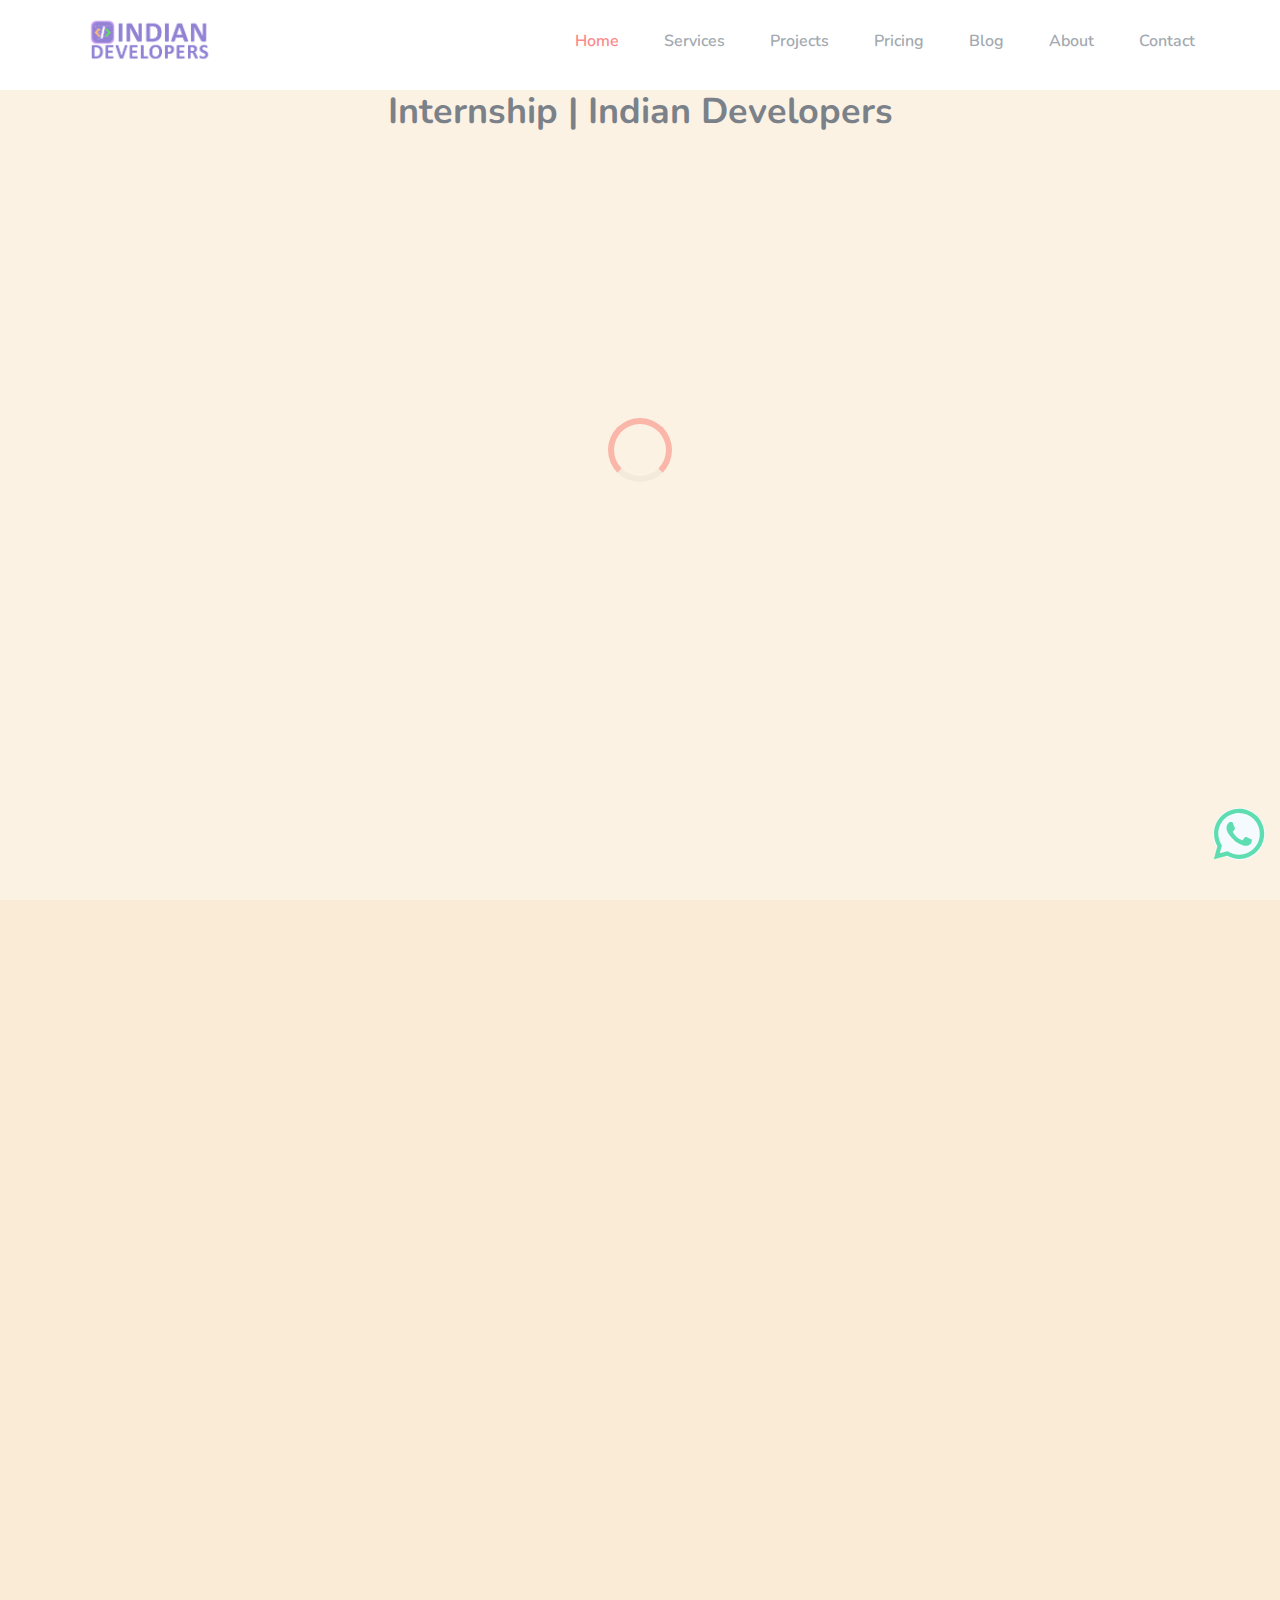
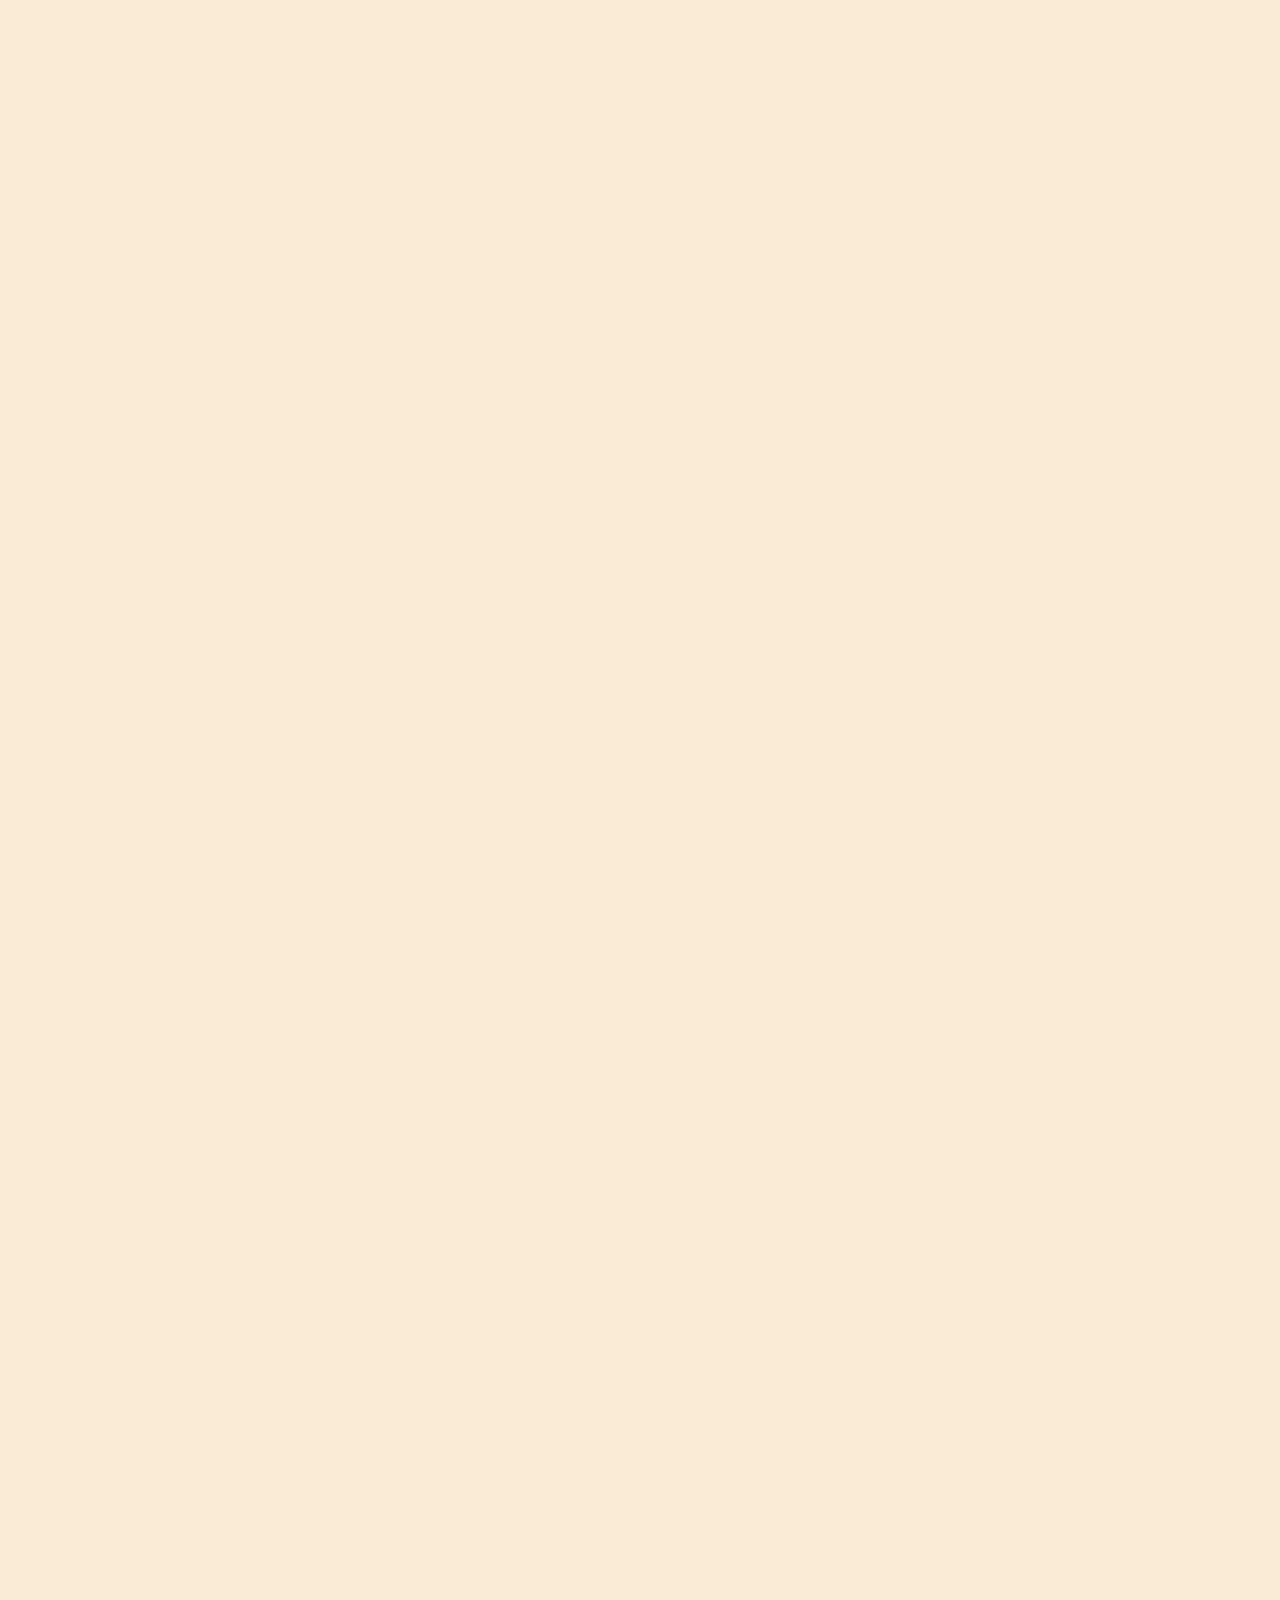
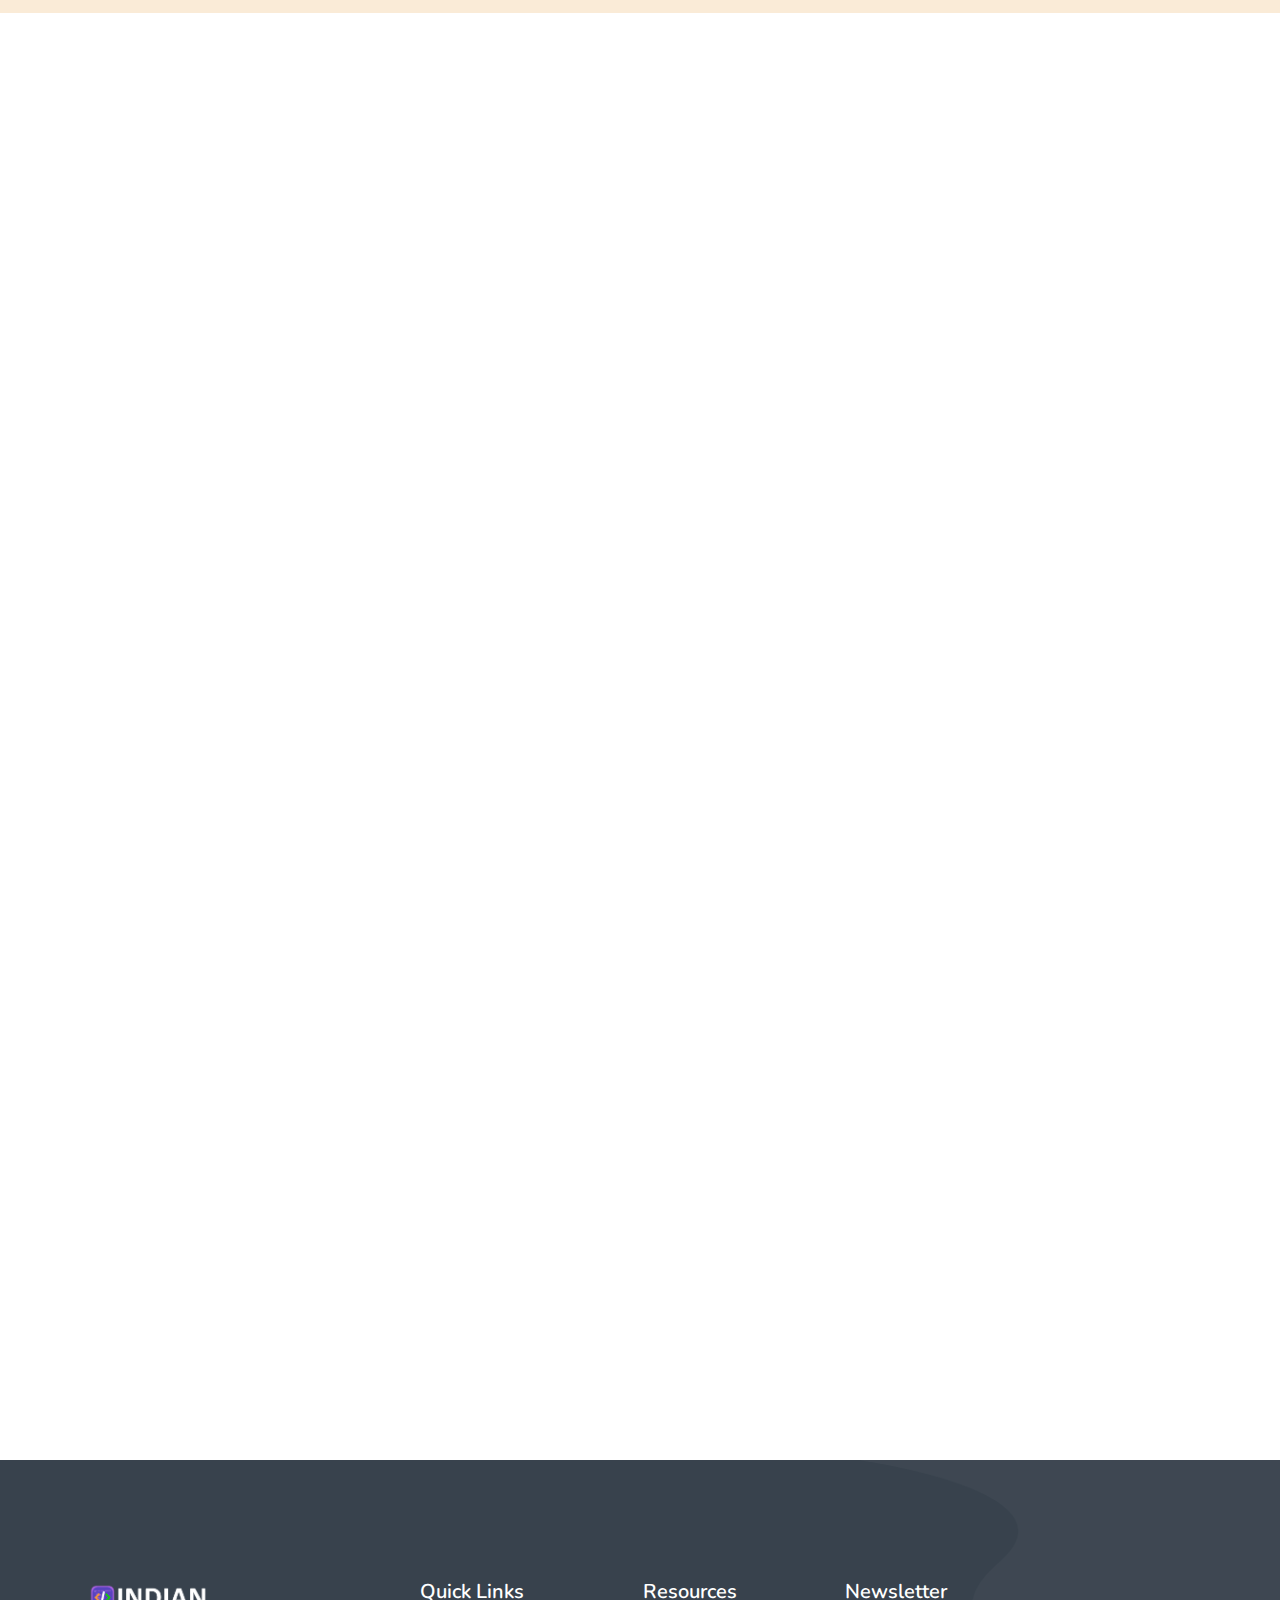
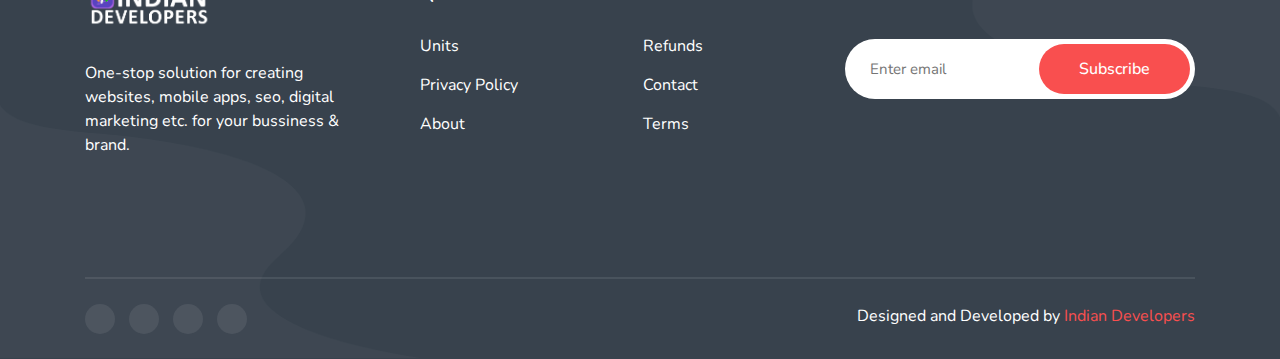
==== internship-project-submit.html @ 48908426 "add internship project submission page" ====
<!DOCTYPE html>
<html class="no-js" lang="en">

<head>
  <meta charset="utf-8">

  <title>Internship Project Submit | Indian Developers</title>
  <meta name="description" content="Indian Developers provides you one-stop solution for creating websites, mobile apps, seo, digital marketing etc. for your bussiness
  & brands.">
  <meta name="viewport" content="width=device-width, initial-scale=1">

  <!-- seo -->
  <!-- Primary Meta Tags -->
  <meta name="title" content="Indian Developers">
  <meta name="keywords"
    content="Indian Developers,Rankers Bseb, Gandharv Vats,coderharsh Bihar, Digital Marketing, Seo in bihar, make a website,make a app, educational app, Bihar software company, Purnea, Blogging in Bihar,Mohnish Vats">
  <meta name="author" content="Indian Developers">
  <meta name="robots" content="INDEX,FOLLOW">
  <!-- Open Graph / Facebook -->
  <meta property="og:type" content="website">
  <meta property="og:url" content="https://indiandevelopers.org/">
  <meta property="og:title" content="Indian Developers - One-stop solution for your brand">
  <meta property="og:description" content="Indian Developers provides you one-stop solution for creating websites, mobile apps, seo, digital marketing etc. for your bussiness
  & brands.">
  <meta property="og:image" itemprop="image" content="https://indiandevelopers.org/images/indian-developers-social.jpg">
<meta property="og:image:width" content="800" />
    <meta property="og:image:height" content="420" />
  <!-- seo -->

  <link rel="shortcut icon" href="favicons/favicon.png" type="image/png">

  <link rel="stylesheet" href="css/css-animate.css">

  <link rel="stylesheet" href="css/css-slick.css">

  <link rel="stylesheet" href="https://cdn.lineicons.com/2.0/LineIcons.css">

  <link rel="stylesheet" href="css/css-bootstrap.min.css">

  <link rel="stylesheet" href="css/css-default.css">

  <link rel="stylesheet" href="css/css-style.css">

  <link rel="stylesheet" href="css/custom.css">
  <script src="js/custom.js"></script>
  <!-- Google tag (gtag.js) -->
<script async src="https://www.googletagmanager.com/gtag/js?id=G-R2CTV7FV0M"></script>
<script>
  window.dataLayer = window.dataLayer || [];
  function gtag(){dataLayer.push(arguments);}
  gtag('js', new Date());
  
  gtag('config', 'G-R2CTV7FV0M');
</script>
  <!-- Google tag (gtag.js) -->
  
<!--   one signal push -->
  
  <script src="https://cdn.onesignal.com/sdks/OneSignalSDK.js" async=""></script>
<script>
  window.OneSignal = window.OneSignal || [];
  OneSignal.push(function() {
    OneSignal.init({
      appId: "96314614-e169-4299-bba8-ad1047ee3791",
    });
  });
</script>
<!--   one signal push -->
</head>

<body>

  <div class="preloader">
    <div class="loader">
      <div class="ytp-spinner">
        <div class="ytp-spinner-container">
          <div class="ytp-spinner-rotator">
            <div class="ytp-spinner-left">
              <div class="ytp-spinner-circle"></div>
            </div>
            <div class="ytp-spinner-right">
              <div class="ytp-spinner-circle"></div>
            </div>
          </div>
        </div>
      </div>
    </div>
  </div>


  <section class="header_area">
    <div class="header_navbar">
      <div class="container">
        <div class="row">
          <div class="col-lg-12">
            <nav class="navbar navbar-expand-lg">
              <a class="navbar-brand" href="https://indiandevelopers.org/">
                <img src="images/Indian-Developers-logo.png" alt="Logo">
              </a>
              <button class="navbar-toggler" type="button" data-toggle="collapse" data-target="#navbarSupportedContent"
                aria-controls="navbarSupportedContent" aria-expanded="false" aria-label="Toggle navigation">
                <span class="toggler-icon"></span>
                <span class="toggler-icon"></span>
                <span class="toggler-icon"></span>
              </button>
              <div class="collapse navbar-collapse sub-menu-bar" id="navbarSupportedContent">
                <ul id="nav" class="navbar-nav ml-auto">
                  <li class="nav-item active">
                    <a class="page-scroll" href="#home">Home</a>
                  </li>
                  <li class="nav-item">
                    <a class="page-scroll" href="#services">Services</a>
                  </li>
                  <li class="nav-item">
                    <a class="page-scroll" href="#work">Projects</a>
                  </li>
                  <li class="nav-item">
                    <a class="page-scroll" href="#pricing">Pricing</a>
                  </li>
                  <li class="nav-item">
                    <a class="page-scroll" href="#blog">Blog</a>
                  </li>
                  <li class="nav-item">
                    <a class="page-scroll" href="/about" target="_blank">About</a>
                  </li>
                  <li class="nav-item">
                    <a class="page-scroll" href="#contact">Contact</a>
                  </li>
                </ul>
              </div>
            </nav>
          </div>
        </div>
      </div>
    </div>
  </section>
<section id="internship-sec">
  <div>
    <h2>Internship | Indian Developers</h2>
    <iframe src="https://docs.google.com/forms/d/e/1FAIpQLScjnGTlPlwlD8N4UE9r8K__7syXTSXbEn0MBsM4zRb0-w_rQg/viewform?embedded=true" width="840" height="3000" frameborder="0" marginheight="0" marginwidth="0">Loading…</iframe>
  </div>
</section>
  <section id="why" class="about_area pt-115 ">
    <div class="about_image d-flex align-items-end justify-content-end">
      <div class="image">
        <img class="wow fadeInLeftBig" data-wow-duration="1s" data-wow-delay="0.5s" src="images/images-about.svg"
          alt="about">
      </div>
    </div>
    <div class="container">
      <div class="row justify-content-end">
        <div class="col-lg-6">
          <div class="about_content wow fadeIn" data-wow-duration="1s" data-wow-delay="1s">
            <div class="section_title pb-35">
              <h5 class="sub_title">Why Choose Us</h5>
              <h4 class="main_title">Your Goal is Our Achievement</h4>
            </div>
            <p>One-stop solution for creating websites, mobile apps, seo, digital marketing etc. for your bussiness
              & brand. </p>
            <ul class="about_list">
              <li class="d-flex">
                <div class="about_check">
                  <i class="lni lni-checkmark-circle"></i>
                </div>
                <div class="about_list_content">
                  <p>24x7 hours chats & phone call support</p>
                </div>
              </li>
              <li class="d-flex">
                <div class="about_check">
                  <i class="lni lni-checkmark-circle"></i>
                </div>
                <div class="about_list_content">
                  <p>We are always ready on google meet for emergency support</p>
                </div>
              </li>
              <li class="d-flex">
                <div class="about_check">
                  <i class="lni lni-checkmark-circle"></i>
                </div>
                <div class="about_list_content">
                  <p>1000+ clients are earning in lakhs with our support</p>
                </div>
              </li>
              <li class="d-flex">
                <div class="about_check">
                  <i class="lni lni-checkmark-circle"></i>
                </div>
                <div class="about_list_content">
                  <p>20+ team of engineers for developement & support</p>
                </div>
              </li>
            </ul>
          </div>
        </div>
      </div>
    </div>
  </section>

  <section id="contact" class="contact_area pt-70 pb-120">
    <div class="contact_image d-flex align-items-center justify-content-end">
      <div class="image">
        <img class="wow fadeInLeftBig" data-wow-duration="2s" data-wow-delay="0.4s" src="images/images-contact.svg"
          alt="about">
      </div>
    </div>
    <div class="container">
      <div class="row justify-content-end">
        <div class="col-lg-6">
          <div class="contact_wrapper mt-45 wow fadeInUp" data-wow-duration="0.5s" data-wow-delay="0.9s">
            <div class="section_title pb-15">
              <h5 class="sub_title">Contact</h5>
              <h4 class="main_title">Get In Touch</h4>
              <p>Drop a message and we will be intouch with you soon.</p>
            </div>
            <div class="contact_form">
              <form id="contact-form" action="" netlify>
                <div class="row">
                  <div class="col-md-6">
                    <div class="single_form">
                      <input name="name" type="text" placeholder="Name" required>
                    </div>
                  </div>
                  <div class="col-md-6">
                    <div class="single_form">
                      <input name="email" type="email" placeholder="Email" required>
                    </div>
                  </div>
                  <div class="col-md-6">
                    <div class="single_form">
                      <input name="mob-no" type="tel" placeholder="Mobile no" required>
                    </div>
                  <div class="col-md-24">
                    <div class="single_form">
                      <textarea name="message" placeholder="Message" required></textarea>
                    </div>
                  </div>
                  <p class="form-message"></p>
                  <div class="col-md-12">
                    <div class="single_form">
                      <button class="main-btn">Submit</button>
                      <!-- <input type="submit" class="main-btn" value="Submit"> -->
                    </div>
                  </div>
                </div>
              </form>
            </div>
          </div>
        </div>
      </div>
    </div>
  </section>

  <div id="chatID" class="chat-icon">
    <a href="https://wa.me/+919973725719" target="_blank"><img src="images/whatsapp.svg" alt="indian-developers"></a>
  </div>
  <footer id="footer" class="footer_area">
    <div class="container">
      <div class="footer_widget pt-70 pb-120">
        <div class="row justify-content-center">
          <div class="col-lg-3 col-md-6">
            <div class="footer_about mt-50">
              <div class="footer_logo">
                <a href="#"><img src="images/footer-logo.png" alt=""></a>
              </div>
              <div class="footer_content">
                <p>One-stop solution for creating websites, mobile apps, seo, digital marketing etc. for your bussiness
                  & brand.</p>
              </div>
            </div>
          </div>
          <div class="col-lg-5 col-md-6">
            <div class="footer_link_wrapper d-flex flex-wrap">
              <div class="footer_link mt-50">
                <h2 class="footer_title">Quick Links</h2>
                <ul class="link">
                  <li><a href="https://indiandevelopers.org/units" target="_blank">Units</a></li>
                  <li><a href="https://indiandevelopers.org/privacy-policy" target="_blank">Privacy Policy</a></li>
                  <li><a href="https://indiandevelopers.org/about" target="_blank">About</a></li>
                </ul>
              </div>
              <div class="footer_link mt-50">
                <h2 class="footer_title">Resources</h2>
                <ul class="link">
                  <li><a href="https://indiandevelopers.org/refunds" target="_blank">Refunds</a></li>
                  <li><a href="https://indiandevelopers.org/contact" target="_blank">Contact</a></li>
                  <li><a href="https://indiandevelopers.org/terms" target="_blank">Terms</a></li>
                </ul>
              </div>
            </div>
          </div>
          <div class="col-lg-4 col-md-6">
            <div class="footer_subscribe mt-50">
              <h2 class="footer_title">Newsletter</h2>
              <div class="subscribe_form text-right">
                <form action="#" netlify>
                  <input type="text" name="newsletter-email" placeholder="Enter email" required>
                  <button class="main-btn">Subscribe</button>
                </form>
              </div>
            </div>
          </div>
        </div>
      </div>
      <div class="footer_copyright d-sm-flex justify-content-between">
        <div class="footer_social text-center">
          <ul class="social">
            <li><a href="https://www.facebook.com/indiandevelopers.org" target="_blank"><i
                  class="lni lni-facebook-filled"></i></a></li>
            <li><a href="#"><i class="lni lni-twitter-filled"></i></a></li>
            <li><a href="https://www.instagram.com/indiandevelopers_org/" target="_blank"><i
                  class="lni lni-instagram-original"></i></a>
            </li>
            <li><a href="https://www.linkedin.com/company/indian-developers-org/" target="_blank"><i
                  class="lni lni-linkedin-original"></i></a></li>
          </ul>
        </div>
        <div class="footer_copyright_content  text-center">
          <p>Designed and Developed by <a href="https://indiandevelopers.org/" rel="nofollow">Indian Developers</a></p>
        </div>
      </div>
    </div>
  </footer>


  <a href="#" class="back-to-top"><i class="lni lni-chevron-up"></i></a>





  <script src="js/vendor-jquery-1.12.4.min.js"></script>
  <script src="js/vendor-modernizr-3.7.1.min.js"></script>

  <script src="js/js-popper.min.js"></script>
  <script src="js/js-bootstrap.min.js"></script>

  <script src="js/js-slick.min.js"></script>

  <script src="js/js-jquery.easing.min.js"></script>
  <script src="js/js-scrolling-nav.js"></script>

  <script src="js/js-ajax-contact.js"></script>

  <script src="js/js-wow.min.js"></script>

  <script src="js/js-main.js"></script>
</body>

</html>
---- css/css-default.css ----
.mt-5{margin-top:5px}.mt-10{margin-top:10px}.mt-15{margin-top:15px}.mt-20{margin-top:20px}.mt-25{margin-top:25px}.mt-30{margin-top:30px}.mt-35{margin-top:35px}.mt-40{margin-top:40px}.mt-45{margin-top:45px}.mt-50{margin-top:50px}.mt-55{margin-top:55px}.mt-60{margin-top:60px}.mt-65{margin-top:65px}.mt-70{margin-top:70px}.mt-75{margin-top:75px}.mt-80{margin-top:80px}.mt-85{margin-top:85px}.mt-90{margin-top:90px}.mt-95{margin-top:95px}.mt-100{margin-top:100px}.mt-105{margin-top:105px}.mt-110{margin-top:110px}.mt-115{margin-top:115px}.mt-120{margin-top:120px}.mt-125{margin-top:125px}.mt-130{margin-top:130px}.mt-135{margin-top:135px}.mt-140{margin-top:140px}.mt-145{margin-top:145px}.mt-150{margin-top:150px}.mt-155{margin-top:155px}.mt-160{margin-top:160px}.mt-165{margin-top:165px}.mt-170{margin-top:170px}.mt-175{margin-top:175px}.mt-180{margin-top:180px}.mt-185{margin-top:185px}.mt-190{margin-top:190px}.mt-195{margin-top:195px}.mt-200{margin-top:200px}.mb-5{margin-bottom:5px}.mb-10{margin-bottom:10px}.mb-15{margin-bottom:15px}.mb-20{margin-bottom:20px}.mb-25{margin-bottom:25px}.mb-30{margin-bottom:30px}.mb-35{margin-bottom:35px}.mb-40{margin-bottom:40px}.mb-45{margin-bottom:45px}.mb-50{margin-bottom:50px}.mb-55{margin-bottom:55px}.mb-60{margin-bottom:60px}.mb-65{margin-bottom:65px}.mb-70{margin-bottom:70px}.mb-75{margin-bottom:75px}.mb-80{margin-bottom:80px}.mb-85{margin-bottom:85px}.mb-90{margin-bottom:90px}.mb-95{margin-bottom:95px}.mb-100{margin-bottom:100px}.mb-105{margin-bottom:105px}.mb-110{margin-bottom:110px}.mb-115{margin-bottom:115px}.mb-120{margin-bottom:120px}.mb-125{margin-bottom:125px}.mb-130{margin-bottom:130px}.mb-135{margin-bottom:135px}.mb-140{margin-bottom:140px}.mb-145{margin-bottom:145px}.mb-150{margin-bottom:150px}.mb-155{margin-bottom:155px}.mb-160{margin-bottom:160px}.mb-165{margin-bottom:165px}.mb-170{margin-bottom:170px}.mb-175{margin-bottom:175px}.mb-180{margin-bottom:180px}.mb-185{margin-bottom:185px}.mb-190{margin-bottom:190px}.mb-195{margin-bottom:195px}.mb-200{margin-bottom:200px}.ml-5{margin-left:5px}.ml-10{margin-left:10px}.ml-15{margin-left:15px}.ml-20{margin-left:20px}.ml-25{margin-left:25px}.ml-30{margin-left:30px}.ml-35{margin-left:35px}.ml-40{margin-left:40px}.ml-45{margin-left:45px}.ml-50{margin-left:50px}.ml-55{margin-left:55px}.ml-60{margin-left:60px}.ml-65{margin-left:65px}.ml-70{margin-left:70px}.ml-75{margin-left:75px}.ml-80{margin-left:80px}.ml-85{margin-left:85px}.ml-90{margin-left:90px}.ml-95{margin-left:95px}.ml-100{margin-left:100px}.ml-105{margin-left:105px}.ml-110{margin-left:110px}.ml-115{margin-left:115px}.ml-120{margin-left:120px}.ml-125{margin-left:125px}.ml-130{margin-left:130px}.ml-135{margin-left:135px}.ml-140{margin-left:140px}.ml-145{margin-left:145px}.ml-150{margin-left:150px}.ml-155{margin-left:155px}.ml-160{margin-left:160px}.ml-165{margin-left:165px}.ml-170{margin-left:170px}.ml-175{margin-left:175px}.ml-180{margin-left:180px}.ml-185{margin-left:185px}.ml-190{margin-left:190px}.ml-195{margin-left:195px}.ml-200{margin-left:200px}.mr-5{margin-right:5px}.mr-10{margin-right:10px}.mr-15{margin-right:15px}.mr-20{margin-right:20px}.mr-25{margin-right:25px}.mr-30{margin-right:30px}.mr-35{margin-right:35px}.mr-40{margin-right:40px}.mr-45{margin-right:45px}.mr-50{margin-right:50px}.mr-55{margin-right:55px}.mr-60{margin-right:60px}.mr-65{margin-right:65px}.mr-70{margin-right:70px}.mr-75{margin-right:75px}.mr-80{margin-right:80px}.mr-85{margin-right:85px}.mr-90{margin-right:90px}.mr-95{margin-right:95px}.mr-100{margin-right:100px}.mr-105{margin-right:105px}.mr-110{margin-right:110px}.mr-115{margin-right:115px}.mr-120{margin-right:120px}.mr-125{margin-right:125px}.mr-130{margin-right:130px}.mr-135{margin-right:135px}.mr-140{margin-right:140px}.mr-145{margin-right:145px}.mr-150{margin-right:150px}.mr-155{margin-right:155px}.mr-160{margin-right:160px}.mr-165{margin-right:165px}.mr-170{margin-right:170px}.mr-175{margin-right:175px}.mr-180{margin-right:180px}.mr-185{margin-right:185px}.mr-190{margin-right:190px}.mr-195{margin-right:195px}.mr-200{margin-right:200px}.pt-5{padding-top:5px}.pt-10{padding-top:10px}.pt-15{padding-top:15px}.pt-20{padding-top:20px}.pt-25{padding-top:25px}.pt-30{padding-top:30px}.pt-35{padding-top:35px}.pt-40{padding-top:40px}.pt-45{padding-top:45px}.pt-50{padding-top:50px}.pt-55{padding-top:55px}.pt-60{padding-top:60px}.pt-65{padding-top:65px}.pt-70{padding-top:70px}.pt-75{padding-top:75px}.pt-80{padding-top:80px}.pt-85{padding-top:85px}.pt-90{padding-top:90px}.pt-95{padding-top:95px}.pt-100{padding-top:100px}.pt-105{padding-top:105px}.pt-110{padding-top:110px}.pt-115{padding-top:115px}.pt-120{padding-top:120px}.pt-125{padding-top:125px}.pt-130{padding-top:130px}.pt-135{padding-top:135px}.pt-140{padding-top:140px}.pt-145{padding-top:145px}.pt-150{padding-top:150px}.pt-155{padding-top:155px}.pt-160{padding-top:160px}.pt-165{padding-top:165px}.pt-170{padding-top:170px}.pt-175{padding-top:175px}.pt-180{padding-top:180px}.pt-185{padding-top:185px}.pt-190{padding-top:190px}.pt-195{padding-top:195px}.pt-200{padding-top:200px}.pb-5{padding-bottom:5px}.pb-10{padding-bottom:10px}.pb-15{padding-bottom:15px}.pb-20{padding-bottom:20px}.pb-25{padding-bottom:25px}.pb-30{padding-bottom:30px}.pb-35{padding-bottom:35px}.pb-40{padding-bottom:40px}.pb-45{padding-bottom:45px}.pb-50{padding-bottom:50px}.pb-55{padding-bottom:55px}.pb-60{padding-bottom:60px}.pb-65{padding-bottom:65px}.pb-70{padding-bottom:70px}.pb-75{padding-bottom:75px}.pb-80{padding-bottom:80px}.pb-85{padding-bottom:85px}.pb-90{padding-bottom:90px}.pb-95{padding-bottom:95px}.pb-100{padding-bottom:100px}.pb-105{padding-bottom:105px}.pb-110{padding-bottom:110px}.pb-115{padding-bottom:115px}.pb-120{padding-bottom:120px}.pb-125{padding-bottom:125px}.pb-130{padding-bottom:130px}.pb-135{padding-bottom:135px}.pb-140{padding-bottom:140px}.pb-145{padding-bottom:145px}.pb-150{padding-bottom:150px}.pb-155{padding-bottom:155px}.pb-160{padding-bottom:160px}.pb-165{padding-bottom:165px}.pb-170{padding-bottom:170px}.pb-175{padding-bottom:175px}.pb-180{padding-bottom:180px}.pb-185{padding-bottom:185px}.pb-190{padding-bottom:190px}.pb-195{padding-bottom:195px}.pb-200{padding-bottom:200px}.pl-0{padding-left:0}.pl-5{padding-left:5px}.pl-10{padding-left:10px}.pl-15{padding-left:15px}.pl-20{padding-left:20px}.pl-25{padding-left:25px}.pl-30{padding-left:30px}.pl-35{padding-left:35px}.pl-40{padding-left:40px}.pl-45{padding-left:45px}.pl-50{padding-left:50px}.pl-55{padding-left:55px}.pl-60{padding-left:60px}.pl-65{padding-left:65px}.pl-70{padding-left:70px}.pl-75{padding-left:75px}.pl-80{padding-left:80px}.pl-85{padding-left:85px}.pl-90{padding-left:90px}.pl-100{padding-left:100px}.pl-105{padding-left:105px}.pl-110{padding-left:110px}.pl-115{padding-left:115px}.pl-120{padding-left:120px}.pl-125{padding-left:125px}.pr-0{padding-right:0}.pr-5{padding-right:5px}.pr-10{padding-right:10px}.pr-15{padding-right:15px}.pr-20{padding-right:20px}.pr-25{padding-right:25px}.pr-30{padding-right:30px}.pr-35{padding-right:35px}.pr-40{padding-right:40px}.pr-45{padding-right:45px}.pr-50{padding-right:50px}.pr-55{padding-right:55px}.pr-60{padding-right:60px}.pr-65{padding-right:65px}.pr-70{padding-right:70px}.pr-75{padding-right:75px}.pr-80{padding-right:80px}.pr-85{padding-right:85px}.pr-90{padding-right:90px}.pr-95{padding-right:95px}.pr-100{padding-right:100px}.pr-105{padding-right:105px}.gray-bg{background:#f6f6f6}.white-bg{background:#fff}.black-bg{background:#222}.white{color:#fff}.black{color:#222}[data-overlay]{position:relative}[data-overlay]::before{background:#000 none repeat scroll 0 0;content:"";height:100%;left:0;position:absolute;top:0;width:100%;z-index:1}[data-overlay="3"]::before{opacity:.3}[data-overlay="4"]::before{opacity:.4}[data-overlay="5"]::before{opacity:.5}[data-overlay="6"]::before{opacity:.6}[data-overlay="7"]::before{opacity:.7}[data-overlay="8"]::before{opacity:.8}[data-overlay="9"]::before{opacity:.9}
---- css/css-style.css ----
/*-----------------------------------------------------------------------------------

    Template Name: Plain
    Template URI: uideck.com/templates/plain
    Author: UIdeck
    Author URI: https://uideck.com/
    Support: https://uideck.com/support/
    Version: 1.0

-----------------------------------------------------------------------------------


-----------------------------------------------------------------------------------*/
/*===========================
     01.COMMON css 
===========================*/
@import url("https://fonts.googleapis.com/css?family=Nunito:300,400,600,700,800&display=swap");
body {
  font-family: "Nunito", sans-serif;
  font-weight: normal;
  font-style: normal;
  color: #747E88; }

* {
  margin: 0;
  padding: 0;
  -webkit-box-sizing: border-box;
  -moz-box-sizing: border-box;
  box-sizing: border-box; }

img {
  max-width: 100%; }

a:focus,
input:focus,
textarea:focus,
button:focus {
  text-decoration: none;
  outline: none; }

a:focus,
a:hover {
  text-decoration: none; }

i,
span,
a {
  display: inline-block; }

a {
  color: #F94F4F; }
  a:hover {
    color: #F94F4F; }

audio,
canvas,
iframe,
img,
svg,
video {
  vertical-align: middle; }

h1,
h2,
h3,
h4,
h5,
h6 {
  font-family: "Nunito", sans-serif;
  font-weight: 700;
  color: #38424D;
  margin: 0px; }

h1 {
  font-size: 48px; }

h2 {
  font-size: 36px; }

h3 {
  font-size: 28px; }

h4 {
  font-size: 22px; }

h5 {
  font-size: 18px; }

h6 {
  font-size: 16px; }

ul, ol {
  margin: 0px;
  padding: 0px;
  list-style-type: none; }

p {
  font-size: 16px;
  font-weight: 400;
  line-height: 24px;
  color: #747E88;
  margin: 0px; }

.bg_cover {
  background-position: center center;
  background-size: cover;
  background-repeat: no-repeat;
  width: 100%;
  height: 100%; }

/*===== All Button Style =====*/
.main-btn {
  display: inline-block;
  font-weight: 500;
  text-align: center;
  white-space: nowrap;
  vertical-align: middle;
  -webkit-user-select: none;
  -moz-user-select: none;
  -ms-user-select: none;
  user-select: none;
  padding: 0 40px;
  font-size: 16px;
  line-height: 50px;
  border-radius: 50px;
  color: #fff;
  cursor: pointer;
  z-index: 5;
  -webkit-transition: all 0.4s ease-out 0s;
  -moz-transition: all 0.4s ease-out 0s;
  -ms-transition: all 0.4s ease-out 0s;
  -o-transition: all 0.4s ease-out 0s;
  transition: all 0.4s ease-out 0s;
  background-color: #38424D;
  border-top-right-radius: 0;
  border: 0; }
  .main-btn:hover {
    background-color: rgba(56, 66, 77, 0.8);
    color: #fff; }
  .main-btn.main-btn-2 {
    background-color: #fff;
    color: #F94F4F;
    border-color: #F94F4F; }
    .main-btn.main-btn-2:hover {
      background-color: #F94F4F;
      border-color: #F94F4F;
      color: #fff; }

/*===== All Slick Slide Outline Style =====*/
.slick-slide {
  outline: 0; }

/*===== All Section Title Style =====*/
.section_title .sub_title {
  font-size: 20px;
  font-weight: 600;
  color: #F94F4F; }
  @media (max-width: 767px) {
    .section_title .sub_title {
      font-size: 16px; } }

.section_title .main_title {
  font-size: 35px;
  font-weight: 700;
  margin-top: 16px; }
  @media (max-width: 767px) {
    .section_title .main_title {
      font-size: 24px; } }

.section_title p {
  margin-top: 20px; }

/*===== All Preloader Style =====*/
.preloader {
  /* Body Overlay */
  position: fixed;
  top: 0;
  left: 0;
  display: table;
  height: 100%;
  width: 100%;
  /* Change Background Color */
  background: #fff;
  z-index: 99999; }
  .preloader .loader {
    display: table-cell;
    vertical-align: middle;
    text-align: center; }
    .preloader .loader .ytp-spinner {
      position: absolute;
      left: 50%;
      top: 50%;
      width: 64px;
      margin-left: -32px;
      z-index: 18;
      pointer-events: none; }
      .preloader .loader .ytp-spinner .ytp-spinner-container {
        pointer-events: none;
        position: absolute;
        width: 100%;
        padding-bottom: 100%;
        top: 50%;
        left: 50%;
        margin-top: -50%;
        margin-left: -50%;
        -webkit-animation: ytp-spinner-linspin 1568.23529647ms linear infinite;
        -moz-animation: ytp-spinner-linspin 1568.23529647ms linear infinite;
        -o-animation: ytp-spinner-linspin 1568.23529647ms linear infinite;
        animation: ytp-spinner-linspin 1568.23529647ms linear infinite; }
        .preloader .loader .ytp-spinner .ytp-spinner-container .ytp-spinner-rotator {
          position: absolute;
          width: 100%;
          height: 100%;
          -webkit-animation: ytp-spinner-easespin 5332ms cubic-bezier(0.4, 0, 0.2, 1) infinite both;
          -moz-animation: ytp-spinner-easespin 5332ms cubic-bezier(0.4, 0, 0.2, 1) infinite both;
          -o-animation: ytp-spinner-easespin 5332ms cubic-bezier(0.4, 0, 0.2, 1) infinite both;
          animation: ytp-spinner-easespin 5332ms cubic-bezier(0.4, 0, 0.2, 1) infinite both; }
          .preloader .loader .ytp-spinner .ytp-spinner-container .ytp-spinner-rotator .ytp-spinner-left {
            position: absolute;
            top: 0;
            left: 0;
            bottom: 0;
            overflow: hidden;
            right: 50%; }
          .preloader .loader .ytp-spinner .ytp-spinner-container .ytp-spinner-rotator .ytp-spinner-right {
            position: absolute;
            top: 0;
            right: 0;
            bottom: 0;
            overflow: hidden;
            left: 50%; }
    .preloader .loader .ytp-spinner-circle {
      box-sizing: border-box;
      position: absolute;
      width: 200%;
      height: 100%;
      border-style: solid;
      /* Spinner Color */
      border-color: #F94F4F #F94F4F #E8E8E8;
      border-radius: 50%;
      border-width: 6px; }
    .preloader .loader .ytp-spinner-left .ytp-spinner-circle {
      left: 0;
      right: -100%;
      border-right-color: #E8E8E8;
      -webkit-animation: ytp-spinner-left-spin 1333ms cubic-bezier(0.4, 0, 0.2, 1) infinite both;
      -moz-animation: ytp-spinner-left-spin 1333ms cubic-bezier(0.4, 0, 0.2, 1) infinite both;
      -o-animation: ytp-spinner-left-spin 1333ms cubic-bezier(0.4, 0, 0.2, 1) infinite both;
      animation: ytp-spinner-left-spin 1333ms cubic-bezier(0.4, 0, 0.2, 1) infinite both; }
    .preloader .loader .ytp-spinner-right .ytp-spinner-circle {
      left: -100%;
      right: 0;
      border-left-color: #E8E8E8;
      -webkit-animation: ytp-right-spin 1333ms cubic-bezier(0.4, 0, 0.2, 1) infinite both;
      -moz-animation: ytp-right-spin 1333ms cubic-bezier(0.4, 0, 0.2, 1) infinite both;
      -o-animation: ytp-right-spin 1333ms cubic-bezier(0.4, 0, 0.2, 1) infinite both;
      animation: ytp-right-spin 1333ms cubic-bezier(0.4, 0, 0.2, 1) infinite both; }

/* Preloader Animations */
@-webkit-keyframes ytp-spinner-linspin {
  to {
    -webkit-transform: rotate(360deg);
    -moz-transform: rotate(360deg);
    -ms-transform: rotate(360deg);
    -o-transform: rotate(360deg);
    transform: rotate(360deg); } }

@keyframes ytp-spinner-linspin {
  to {
    -webkit-transform: rotate(360deg);
    -moz-transform: rotate(360deg);
    -ms-transform: rotate(360deg);
    -o-transform: rotate(360deg);
    transform: rotate(360deg); } }

@-webkit-keyframes ytp-spinner-easespin {
  12.5% {
    -webkit-transform: rotate(135deg);
    -moz-transform: rotate(135deg);
    -ms-transform: rotate(135deg);
    -o-transform: rotate(135deg);
    transform: rotate(135deg); }
  25% {
    -webkit-transform: rotate(270deg);
    -moz-transform: rotate(270deg);
    -ms-transform: rotate(270deg);
    -o-transform: rotate(270deg);
    transform: rotate(270deg); }
  37.5% {
    -webkit-transform: rotate(405deg);
    -moz-transform: rotate(405deg);
    -ms-transform: rotate(405deg);
    -o-transform: rotate(405deg);
    transform: rotate(405deg); }
  50% {
    -webkit-transform: rotate(540deg);
    -moz-transform: rotate(540deg);
    -ms-transform: rotate(540deg);
    -o-transform: rotate(540deg);
    transform: rotate(540deg); }
  62.5% {
    -webkit-transform: rotate(675deg);
    -moz-transform: rotate(675deg);
    -ms-transform: rotate(675deg);
    -o-transform: rotate(675deg);
    transform: rotate(675deg); }
  75% {
    -webkit-transform: rotate(810deg);
    -moz-transform: rotate(810deg);
    -ms-transform: rotate(810deg);
    -o-transform: rotate(810deg);
    transform: rotate(810deg); }
  87.5% {
    -webkit-transform: rotate(945deg);
    -moz-transform: rotate(945deg);
    -ms-transform: rotate(945deg);
    -o-transform: rotate(945deg);
    transform: rotate(945deg); }
  to {
    -webkit-transform: rotate(1080deg);
    -moz-transform: rotate(1080deg);
    -ms-transform: rotate(1080deg);
    -o-transform: rotate(1080deg);
    transform: rotate(1080deg); } }

@keyframes ytp-spinner-easespin {
  12.5% {
    -webkit-transform: rotate(135deg);
    -moz-transform: rotate(135deg);
    -ms-transform: rotate(135deg);
    -o-transform: rotate(135deg);
    transform: rotate(135deg); }
  25% {
    -webkit-transform: rotate(270deg);
    -moz-transform: rotate(270deg);
    -ms-transform: rotate(270deg);
    -o-transform: rotate(270deg);
    transform: rotate(270deg); }
  37.5% {
    -webkit-transform: rotate(405deg);
    -moz-transform: rotate(405deg);
    -ms-transform: rotate(405deg);
    -o-transform: rotate(405deg);
    transform: rotate(405deg); }
  50% {
    -webkit-transform: rotate(540deg);
    -moz-transform: rotate(540deg);
    -ms-transform: rotate(540deg);
    -o-transform: rotate(540deg);
    transform: rotate(540deg); }
  62.5% {
    -webkit-transform: rotate(675deg);
    -moz-transform: rotate(675deg);
    -ms-transform: rotate(675deg);
    -o-transform: rotate(675deg);
    transform: rotate(675deg); }
  75% {
    -webkit-transform: rotate(810deg);
    -moz-transform: rotate(810deg);
    -ms-transform: rotate(810deg);
    -o-transform: rotate(810deg);
    transform: rotate(810deg); }
  87.5% {
    -webkit-transform: rotate(945deg);
    -moz-transform: rotate(945deg);
    -ms-transform: rotate(945deg);
    -o-transform: rotate(945deg);
    transform: rotate(945deg); }
  to {
    -webkit-transform: rotate(1080deg);
    -moz-transform: rotate(1080deg);
    -ms-transform: rotate(1080deg);
    -o-transform: rotate(1080deg);
    transform: rotate(1080deg); } }

@-webkit-keyframes ytp-spinner-left-spin {
  0% {
    -webkit-transform: rotate(130deg);
    -moz-transform: rotate(130deg);
    -ms-transform: rotate(130deg);
    -o-transform: rotate(130deg);
    transform: rotate(130deg); }
  50% {
    -webkit-transform: rotate(-5deg);
    -moz-transform: rotate(-5deg);
    -ms-transform: rotate(-5deg);
    -o-transform: rotate(-5deg);
    transform: rotate(-5deg); }
  to {
    -webkit-transform: rotate(130deg);
    -moz-transform: rotate(130deg);
    -ms-transform: rotate(130deg);
    -o-transform: rotate(130deg);
    transform: rotate(130deg); } }

@keyframes ytp-spinner-left-spin {
  0% {
    -webkit-transform: rotate(130deg);
    -moz-transform: rotate(130deg);
    -ms-transform: rotate(130deg);
    -o-transform: rotate(130deg);
    transform: rotate(130deg); }
  50% {
    -webkit-transform: rotate(-5deg);
    -moz-transform: rotate(-5deg);
    -ms-transform: rotate(-5deg);
    -o-transform: rotate(-5deg);
    transform: rotate(-5deg); }
  to {
    -webkit-transform: rotate(130deg);
    -moz-transform: rotate(130deg);
    -ms-transform: rotate(130deg);
    -o-transform: rotate(130deg);
    transform: rotate(130deg); } }

@-webkit-keyframes ytp-right-spin {
  0% {
    -webkit-transform: rotate(-130deg);
    -moz-transform: rotate(-130deg);
    -ms-transform: rotate(-130deg);
    -o-transform: rotate(-130deg);
    transform: rotate(-130deg); }
  50% {
    -webkit-transform: rotate(5deg);
    -moz-transform: rotate(5deg);
    -ms-transform: rotate(5deg);
    -o-transform: rotate(5deg);
    transform: rotate(5deg); }
  to {
    -webkit-transform: rotate(-130deg);
    -moz-transform: rotate(-130deg);
    -ms-transform: rotate(-130deg);
    -o-transform: rotate(-130deg);
    transform: rotate(-130deg); } }

@keyframes ytp-right-spin {
  0% {
    -webkit-transform: rotate(-130deg);
    -moz-transform: rotate(-130deg);
    -ms-transform: rotate(-130deg);
    -o-transform: rotate(-130deg);
    transform: rotate(-130deg); }
  50% {
    -webkit-transform: rotate(5deg);
    -moz-transform: rotate(5deg);
    -ms-transform: rotate(5deg);
    -o-transform: rotate(5deg);
    transform: rotate(5deg); }
  to {
    -webkit-transform: rotate(-130deg);
    -moz-transform: rotate(-130deg);
    -ms-transform: rotate(-130deg);
    -o-transform: rotate(-130deg);
    transform: rotate(-130deg); } }

/*===========================
     02.HEADER css 
===========================*/
/*===== NAVBAR =====*/
.header_navbar {
  position: absolute;
  top: 0;
  left: 0;
  width: 100%;
  z-index: 99;
  -webkit-transition: all 0.3s ease-out 0s;
  -moz-transition: all 0.3s ease-out 0s;
  -ms-transition: all 0.3s ease-out 0s;
  -o-transition: all 0.3s ease-out 0s;
  transition: all 0.3s ease-out 0s;
  background-color: #fff; }

.sticky {
  position: fixed;
  z-index: 99;
  background-color: #fff;
  -webkit-box-shadow: 0px 20px 50px 0px rgba(0, 0, 0, 0.05);
  -moz-box-shadow: 0px 20px 50px 0px rgba(0, 0, 0, 0.05);
  box-shadow: 0px 20px 50px 0px rgba(0, 0, 0, 0.05);
  -webkit-transition: all 0.3s ease-out 0s;
  -moz-transition: all 0.3s ease-out 0s;
  -ms-transition: all 0.3s ease-out 0s;
  -o-transition: all 0.3s ease-out 0s;
  transition: all 0.3s ease-out 0s; }
  .sticky .navbar {
    padding: 10px 0; }

.navbar {
  padding: 15px 0;
  border-radius: 5px;
  position: relative;
  -webkit-transition: all 0.3s ease-out 0s;
  -moz-transition: all 0.3s ease-out 0s;
  -ms-transition: all 0.3s ease-out 0s;
  -o-transition: all 0.3s ease-out 0s;
  transition: all 0.3s ease-out 0s; }

.navbar-brand {
  padding: 0; }

.navbar-toggler {
  padding: 0; }
  .navbar-toggler .toggler-icon {
    width: 30px;
    height: 2px;
    background-color: #38424D;
    display: block;
    margin: 5px 0;
    position: relative;
    -webkit-transition: all 0.3s ease-out 0s;
    -moz-transition: all 0.3s ease-out 0s;
    -ms-transition: all 0.3s ease-out 0s;
    -o-transition: all 0.3s ease-out 0s;
    transition: all 0.3s ease-out 0s; }
  .navbar-toggler.active .toggler-icon:nth-of-type(1) {
    -webkit-transform: rotate(45deg);
    -moz-transform: rotate(45deg);
    -ms-transform: rotate(45deg);
    -o-transform: rotate(45deg);
    transform: rotate(45deg);
    top: 7px; }
  .navbar-toggler.active .toggler-icon:nth-of-type(2) {
    opacity: 0; }
  .navbar-toggler.active .toggler-icon:nth-of-type(3) {
    -webkit-transform: rotate(135deg);
    -moz-transform: rotate(135deg);
    -ms-transform: rotate(135deg);
    -o-transform: rotate(135deg);
    transform: rotate(135deg);
    top: -7px; }

@media only screen and (min-width: 768px) and (max-width: 991px) {
  .navbar-collapse {
    position: absolute;
    top: 100%;
    left: 0;
    width: 100%;
    background-color: #fff;
    z-index: 9;
    -webkit-box-shadow: 0px 15px 20px 0px rgba(0, 0, 0, 0.1);
    -moz-box-shadow: 0px 15px 20px 0px rgba(0, 0, 0, 0.1);
    box-shadow: 0px 15px 20px 0px rgba(0, 0, 0, 0.1);
    padding: 5px 12px; } }

@media (max-width: 767px) {
  .navbar-collapse {
    position: absolute;
    top: 100%;
    left: 0;
    width: 100%;
    background-color: #fff;
    z-index: 9;
    -webkit-box-shadow: 0px 15px 20px 0px rgba(0, 0, 0, 0.1);
    -moz-box-shadow: 0px 15px 20px 0px rgba(0, 0, 0, 0.1);
    box-shadow: 0px 15px 20px 0px rgba(0, 0, 0, 0.1);
    padding: 5px 12px; } }

.navbar-nav .nav-item {
  margin-left: 45px;
  position: relative; }
  @media only screen and (min-width: 992px) and (max-width: 1199px) {
    .navbar-nav .nav-item {
      margin-left: 40px; } }
  @media only screen and (min-width: 768px) and (max-width: 991px) {
    .navbar-nav .nav-item {
      margin: 0; } }
  @media (max-width: 767px) {
    .navbar-nav .nav-item {
      margin: 0; } }
  .navbar-nav .nav-item a {
    font-size: 16px;
    font-weight: 600;
    color: #747E88;
    -webkit-transition: all 0.3s ease-out 0s;
    -moz-transition: all 0.3s ease-out 0s;
    -ms-transition: all 0.3s ease-out 0s;
    -o-transition: all 0.3s ease-out 0s;
    transition: all 0.3s ease-out 0s;
    padding: 10px 0;
    position: relative; }
    @media only screen and (min-width: 768px) and (max-width: 991px) {
      .navbar-nav .nav-item a {
        display: block;
        padding: 4px 0; } }
    @media (max-width: 767px) {
      .navbar-nav .nav-item a {
        display: block;
        padding: 4px 0; } }
  .navbar-nav .nav-item.active > a, .navbar-nav .nav-item:hover > a {
    color: #F94F4F; }
  .navbar-nav .nav-item:hover .sub-menu {
    top: 100%;
    opacity: 1;
    visibility: visible; }
    @media only screen and (min-width: 768px) and (max-width: 991px) {
      .navbar-nav .nav-item:hover .sub-menu {
        top: 0; } }
    @media (max-width: 767px) {
      .navbar-nav .nav-item:hover .sub-menu {
        top: 0; } }
  .navbar-nav .nav-item .sub-menu {
    width: 200px;
    background-color: #fff;
    -webkit-box-shadow: 0px 0px 20px 0px rgba(0, 0, 0, 0.1);
    -moz-box-shadow: 0px 0px 20px 0px rgba(0, 0, 0, 0.1);
    box-shadow: 0px 0px 20px 0px rgba(0, 0, 0, 0.1);
    position: absolute;
    top: 110%;
    left: 0;
    opacity: 0;
    visibility: hidden;
    -webkit-transition: all 0.3s ease-out 0s;
    -moz-transition: all 0.3s ease-out 0s;
    -ms-transition: all 0.3s ease-out 0s;
    -o-transition: all 0.3s ease-out 0s;
    transition: all 0.3s ease-out 0s; }
    @media only screen and (min-width: 768px) and (max-width: 991px) {
      .navbar-nav .nav-item .sub-menu {
        position: relative;
        width: 100%;
        top: 0;
        display: none;
        opacity: 1;
        visibility: visible; } }
    @media (max-width: 767px) {
      .navbar-nav .nav-item .sub-menu {
        position: relative;
        width: 100%;
        top: 0;
        display: none;
        opacity: 1;
        visibility: visible; } }
    .navbar-nav .nav-item .sub-menu li {
      display: block; }
      .navbar-nav .nav-item .sub-menu li a {
        display: block;
        padding: 8px 20px;
        color: #38424D; }
        .navbar-nav .nav-item .sub-menu li a.active, .navbar-nav .nav-item .sub-menu li a:hover {
          padding-left: 25px;
          color: #F94F4F; }

.navbar-nav .sub-nav-toggler {
  display: none; }
  @media only screen and (min-width: 768px) and (max-width: 991px) {
    .navbar-nav .sub-nav-toggler {
      display: block;
      position: absolute;
      right: 0;
      top: 0;
      background: none;
      color: #38424D;
      font-size: 18px;
      border: 0;
      width: 30px;
      height: 30px; } }
  @media (max-width: 767px) {
    .navbar-nav .sub-nav-toggler {
      display: block;
      position: absolute;
      right: 0;
      top: 0;
      background: none;
      color: #38424D;
      font-size: 18px;
      border: 0;
      width: 30px;
      height: 30px; } }
  .navbar-nav .sub-nav-toggler span {
    width: 8px;
    height: 8px;
    border-left: 1px solid #38424D;
    border-bottom: 1px solid #38424D;
    -webkit-transform: rotate(-45deg);
    -moz-transform: rotate(-45deg);
    -ms-transform: rotate(-45deg);
    -o-transform: rotate(-45deg);
    transform: rotate(-45deg);
    position: relative;
    top: -5px; }

/*===== Header hero =====*/
.header_hero {
  height: 800px;
  background-color: #FBFBFF;
  position: relative;
  overflow: hidden; }
  @media only screen and (min-width: 1400px) {
    .header_hero {
      height: 900px; } }

.hero_shape {
  position: absolute;
  opacity: 0.39; }
  .hero_shape.shape_1 {
    left: 10%;
    top: 150px; }
  .hero_shape.shape_2 {
    left: 30%;
    top: 150px; }
  .hero_shape.shape_3 {
    top: 200px;
    left: 40%; }
  .hero_shape.shape_4 {
    top: 120px;
    left: 50%; }
  .hero_shape.shape_5 {
    top: 40%;
    left: 14%; }
  .hero_shape.shape_6 {
    top: 34%;
    left: 48%; }
  .hero_shape.shape_7 {
    top: 60%;
    left: 80px; }
  .hero_shape.shape_8 {
    top: 55%;
    left: 38%; }
  .hero_shape.shape_9 {
    bottom: 100px;
    left: 13%; }
  .hero_shape.shape_10 {
    bottom: 200px;
    left: 25%; }
  .hero_shape.shape_11 {
    bottom: 80px;
    left: 35%; }
  .hero_shape.shape_12 {
    bottom: 25%;
    left: 42%; }

.header_shape {
  position: absolute;
  top: 0;
  right: 0;
  width: 50%;
  height: 100%; }
  .header_shape::before {
    position: absolute;
    content: '';
    top: 0;
    left: 0;
    width: 1000%;
    height: 100%;
    background-color: #F5F5FC;
    transform: skewX(-15deg); }

.header_image {
  position: absolute;
  top: 0;
  right: 0;
  width: 50%;
  height: 100%; }
  @media only screen and (min-width: 768px) and (max-width: 991px) {
    .header_image {
      width: 720px;
      margin: 0 auto;
      padding-left: 15px;
      padding-right: 15px;
      position: inherit;
      height: auto;
      margin-top: 50px; } }
  @media (max-width: 767px) {
    .header_image {
      width: 100%;
      margin: 0 auto;
      padding-left: 15px;
      padding-right: 15px;
      position: inherit;
      height: auto;
      margin-top: 50px; } }
  @media only screen and (min-width: 576px) and (max-width: 767px) {
    .header_image {
      width: 540px; } }
  @media only screen and (min-width: 1400px) {
    .header_image .image {
      padding-left: 100px; } }

@media only screen and (min-width: 768px) and (max-width: 991px) {
  .header_hero_content {
    padding-top: 150px; } }

@media (max-width: 767px) {
  .header_hero_content {
    padding-top: 150px; } }

.header_hero_content .hero_title {
  font-size: 45px;
  font-weight: 800; }
  @media (max-width: 767px) {
    .header_hero_content .hero_title {
      font-size: 26px; } }
  @media only screen and (min-width: 576px) and (max-width: 767px) {
    .header_hero_content .hero_title {
      font-size: 36px; } }
  .header_hero_content .hero_title span {
    color: #F94F4F; }

.header_hero_content p {
  margin-top: 30px; }

.header_hero_content ul {
  padding-top: 20px; }
  .header_hero_content ul li {
    display: inline-block;
    margin-left: 50px;
    margin-top: 30px; }
    .header_hero_content ul li:first-child {
      margin-left: 0; }
    .header_hero_content ul li .play {
      width: 48px;
      height: 48px;
      line-height: 48px;
      text-align: center;
      background-color: #F94F4F;
      border-radius: 50%;
      color: #fff;
      font-size: 16px;
      position: relative;
      z-index: 9; }
      .header_hero_content ul li .play::before {
        position: absolute;
        content: '';
        top: 0;
        left: 0;
        width: 100%;
        height: 100%;
        border-radius: 50%;
        background-color: #F94F4F;
        -webkit-animation: pulse-border 1500ms ease-out infinite;
        -moz-animation: pulse-border 1500ms ease-out infinite;
        -o-animation: pulse-border 1500ms ease-out infinite;
        animation: pulse-border 1500ms ease-out infinite;
        -webkit-transform: scale(1.4);
        -moz-transform: scale(1.4);
        -ms-transform: scale(1.4);
        -o-transform: scale(1.4);
        transform: scale(1.4);
        z-index: -1; }

@keyframes pulse-border {
  0% {
    -webkit-transform: scale(1);
    -moz-transform: scale(1);
    -ms-transform: scale(1);
    -o-transform: scale(1);
    transform: scale(1);
    opacity: 1; }
  100% {
    -webkit-transform: scale(1.4);
    -moz-transform: scale(1.4);
    -ms-transform: scale(1.4);
    -o-transform: scale(1.4);
    transform: scale(1.4);
    opacity: 0; } }

@-webkit-keyframes pulse-border {
  0% {
    -webkit-transform: scale(1);
    -moz-transform: scale(1);
    -ms-transform: scale(1);
    -o-transform: scale(1);
    transform: scale(1);
    opacity: 1; }
  100% {
    -webkit-transform: scale(1.4);
    -moz-transform: scale(1.4);
    -ms-transform: scale(1.4);
    -o-transform: scale(1.4);
    transform: scale(1.4);
    opacity: 0; } }

/*===========================
      03.SERVICES css 
===========================*/
.single_services {
  border: 2px dashed #E8E8E8;
  border-radius: 10px;
  padding: 50px 25px;
  -webkit-transition: all 0.3s ease-out 0s;
  -moz-transition: all 0.3s ease-out 0s;
  -ms-transition: all 0.3s ease-out 0s;
  -o-transition: all 0.3s ease-out 0s;
  transition: all 0.3s ease-out 0s; }
  @media only screen and (min-width: 576px) and (max-width: 767px) {
    .single_services {
      padding: 25px 15px; } }
  .single_services .services_icon {
    position: relative;
    display: inline-block; }
    .single_services .services_icon i {
      position: absolute;
      top: 50%;
      left: 50%;
      -webkit-transform: translate(-50%, -50%);
      -moz-transform: translate(-50%, -50%);
      -ms-transform: translate(-50%, -50%);
      -o-transform: translate(-50%, -50%);
      transform: translate(-50%, -50%);
      font-size: 52px;
      color: #38424D;
      -webkit-transition: all 0.3s ease-out 0s;
      -moz-transition: all 0.3s ease-out 0s;
      -ms-transition: all 0.3s ease-out 0s;
      -o-transition: all 0.3s ease-out 0s;
      transition: all 0.3s ease-out 0s; }
    .single_services .services_icon .services_shape {
      fill: #fff1f1;
      -webkit-transition: all 0.3s ease-out 0s;
      -moz-transition: all 0.3s ease-out 0s;
      -ms-transition: all 0.3s ease-out 0s;
      -o-transition: all 0.3s ease-out 0s;
      transition: all 0.3s ease-out 0s; }
  .single_services .services_content {
    margin-top: 40px; }
    .single_services .services_content .services_title a {
      font-size: 28px;
      color: #38424D;
      font-weight: 600;
      -webkit-transition: all 0.3s ease-out 0s;
      -moz-transition: all 0.3s ease-out 0s;
      -ms-transition: all 0.3s ease-out 0s;
      -o-transition: all 0.3s ease-out 0s;
      transition: all 0.3s ease-out 0s; }
      @media only screen and (min-width: 992px) and (max-width: 1199px) {
        .single_services .services_content .services_title a {
          font-size: 22px; } }
      @media only screen and (min-width: 768px) and (max-width: 991px) {
        .single_services .services_content .services_title a {
          font-size: 24px; } }
      @media (max-width: 767px) {
        .single_services .services_content .services_title a {
          font-size: 20px; } }
      .single_services .services_content .services_title a:hover {
        color: #F94F4F; }
    .single_services .services_content p {
      margin-top: 15px; }
  .single_services.active, .single_services:hover {
    border-color: #F94F4F;
    -webkit-box-shadow: 0px 10px 15px 0px rgba(157, 106, 106, 0.15);
    -moz-box-shadow: 0px 10px 15px 0px rgba(157, 106, 106, 0.15);
    box-shadow: 0px 10px 15px 0px rgba(157, 106, 106, 0.15); }
    .single_services.active .services_icon i, .single_services:hover .services_icon i {
      color: #fff; }
    .single_services.active .services_icon .services_shape, .single_services:hover .services_icon .services_shape {
      fill: #F94F4F; }

/*===========================
        04.ABOUT css 
===========================*/
.about_area {
  position: relative; }

.about_image {
  position: absolute;
  top: 0;
  left: 0;
  width: 50%;
  height: 100%; }
  @media only screen and (min-width: 768px) and (max-width: 991px) {
    .about_image {
      width: 720px;
      margin: 0 auto;
      padding-left: 15px;
      padding-right: 15px;
      position: inherit;
      height: auto;
      margin-top: 5px; } }
  @media (max-width: 767px) {
    .about_image {
      width: 100%;
      margin: 0 auto;
      padding-left: 15px;
      padding-right: 15px;
      position: inherit;
      height: auto;
      margin-top: 5px; } }
  @media only screen and (min-width: 576px) and (max-width: 767px) {
    .about_image {
      width: 540px; } }
  .about_image .image {
    padding-right: 50px; }
    @media only screen and (min-width: 768px) and (max-width: 991px) {
      .about_image .image {
        padding-right: 0; } }
    @media (max-width: 767px) {
      .about_image .image {
        padding-right: 0; } }
    .about_image .image img {
      max-width: 770px; }
      @media only screen and (min-width: 768px) and (max-width: 991px) {
        .about_image .image img {
          max-width: 100%; } }
      @media (max-width: 767px) {
        .about_image .image img {
          max-width: 100%; } }

.about_content {
  padding-top: 60px;
  padding-bottom: 60px; }
  @media only screen and (min-width: 768px) and (max-width: 991px) {
    .about_content {
      padding-top: 45px;
      padding-bottom: 0; } }
  @media (max-width: 767px) {
    .about_content {
      padding-top: 45px;
      padding-bottom: 0; } }
  .about_content .about_list {
    padding-top: 10px; }
    .about_content .about_list li {
      margin-top: 20px; }
      .about_content .about_list li .about_check i {
        font-size: 16px;
        width: 27px;
        height: 27px;
        line-height: 27px;
        text-align: center;
        color: #fff;
        background-color: #F94F4F;
        border-radius: 50%;
        -webkit-transition: all 0.3s ease-out 0s;
        -moz-transition: all 0.3s ease-out 0s;
        -ms-transition: all 0.3s ease-out 0s;
        -o-transition: all 0.3s ease-out 0s;
        transition: all 0.3s ease-out 0s;
        position: relative;
        top: 4px; }
      .about_content .about_list li .about_list_content {
        padding-left: 20px; }

/*===========================
        05.WORK css 
===========================*/
.work_area {
  background-color: #FBFBFF; }

.single_work {
  -webkit-box-shadow: 0px 3px 27px 0px rgba(157, 106, 106, 0.1);
  -moz-box-shadow: 0px 3px 27px 0px rgba(157, 106, 106, 0.1);
  box-shadow: 0px 3px 27px 0px rgba(157, 106, 106, 0.1);
  border-radius: 10px;
  overflow: hidden;
  margin-top: 30px;
  margin-bottom: 30px;
  background-color: #fff; }
  .single_work .work_image img {
    width: 100%; }
  .single_work .work_content {
    padding: 30px;
    position: relative; }
    .single_work .work_content .arrow {
      width: 45px;
      height: 45px;
      line-height: 45px;
      border-radius: 50%;
      font-size: 18px;
      color: #38424D;
      text-align: center;
      -webkit-box-shadow: 0px 3px 6px 0px rgba(157, 106, 106, 0.16);
      -moz-box-shadow: 0px 3px 6px 0px rgba(157, 106, 106, 0.16);
      box-shadow: 0px 3px 6px 0px rgba(157, 106, 106, 0.16);
      position: absolute;
      top: -22px;
      right: 30px;
      background-color: #fff;
      -webkit-transition: all 0.3s ease-out 0s;
      -moz-transition: all 0.3s ease-out 0s;
      -ms-transition: all 0.3s ease-out 0s;
      -o-transition: all 0.3s ease-out 0s;
      transition: all 0.3s ease-out 0s; }
      .single_work .work_content .arrow:hover {
        background-color: #F94F4F;
        color: #fff; }
    .single_work .work_content .work_title a {
      font-size: 28px;
      font-weight: 600;
      color: #38424D;
      -webkit-transition: all 0.3s ease-out 0s;
      -moz-transition: all 0.3s ease-out 0s;
      -ms-transition: all 0.3s ease-out 0s;
      -o-transition: all 0.3s ease-out 0s;
      transition: all 0.3s ease-out 0s; }
      @media only screen and (min-width: 992px) and (max-width: 1199px) {
        .single_work .work_content .work_title a {
          font-size: 22px; } }
      @media only screen and (min-width: 768px) and (max-width: 991px) {
        .single_work .work_content .work_title a {
          font-size: 20px; } }
      @media (max-width: 767px) {
        .single_work .work_content .work_title a {
          font-size: 20px; } }
      .single_work .work_content .work_title a:hover {
        color: #F94F4F; }
    .single_work .work_content p {
      margin-top: 8px; }

.slick-current .single_work .work_content .arrow {
  background-color: #F94F4F;
  color: #fff; }

.work_active .slick-dots {
  width: 100%;
  text-align: center; }
  .work_active .slick-dots li {
    display: inline-block;
    margin: 0 7px; }
    .work_active .slick-dots li button {
      font-size: 0;
      padding: 0;
      border: 0;
      width: 14px;
      height: 14px;
      border-radius: 50%;
      background-color: rgba(249, 79, 79, 0.25);
      -webkit-transition: all 0.3s ease-out 0s;
      -moz-transition: all 0.3s ease-out 0s;
      -ms-transition: all 0.3s ease-out 0s;
      -o-transition: all 0.3s ease-out 0s;
      transition: all 0.3s ease-out 0s; }
    .work_active .slick-dots li.slick-active button {
      background-color: #F94F4F; }

/*===========================
    06.PRICING PLAN css 
===========================*/
.pricing_menu .nav {
  overflow: hidden; }
  .pricing_menu .nav .nav-item a {
    width: 120px;
    line-height: 55px;
    height: 55px;
    text-align: center;
    padding: 0 15px;
    background-color: #F5F5FC;
    font-size: 16px;
    font-weight: 600;
    color: #38424D;
    -webkit-transition: all 0.3s ease-out 0s;
    -moz-transition: all 0.3s ease-out 0s;
    -ms-transition: all 0.3s ease-out 0s;
    -o-transition: all 0.3s ease-out 0s;
    transition: all 0.3s ease-out 0s; }
    .pricing_menu .nav .nav-item a.active, .pricing_menu .nav .nav-item a:hover {
      background-color: #F94F4F;
      color: #fff; }
  .pricing_menu .nav .nav-item:first-child a {
    border-top-left-radius: 50px;
    border-bottom-left-radius: 50px; }
  .pricing_menu .nav .nav-item:last-child a {
    border-top-right-radius: 50px;
    border-bottom-right-radius: 50px; }

.single_pricing {
  border: 2px dashed #E8E8E8;
  border-radius: 10px;
  padding: 40px;
  -webkit-transition: all 0.3s ease-out 0s;
  -moz-transition: all 0.3s ease-out 0s;
  -ms-transition: all 0.3s ease-out 0s;
  -o-transition: all 0.3s ease-out 0s;
  transition: all 0.3s ease-out 0s; }
  @media (max-width: 767px) {
    .single_pricing {
      padding: 25px; } }
  .single_pricing .pricing_title {
    position: relative;
    display: inline-block; }
    .single_pricing .pricing_title .title {
      position: absolute;
      top: 50%;
      left: 50%;
      -webkit-transform: translate(-50%, -50%);
      -moz-transform: translate(-50%, -50%);
      -ms-transform: translate(-50%, -50%);
      -o-transform: translate(-50%, -50%);
      transform: translate(-50%, -50%);
      font-size: 20px;
      font-weight: 600;
      color: #38424D;
      -webkit-transition: all 0.3s ease-out 0s;
      -moz-transition: all 0.3s ease-out 0s;
      -ms-transition: all 0.3s ease-out 0s;
      -o-transition: all 0.3s ease-out 0s;
      transition: all 0.3s ease-out 0s; }
    .single_pricing .pricing_title .services_shape {
      fill: #fff1f1;
      -webkit-transition: all 0.3s ease-out 0s;
      -moz-transition: all 0.3s ease-out 0s;
      -ms-transition: all 0.3s ease-out 0s;
      -o-transition: all 0.3s ease-out 0s;
      transition: all 0.3s ease-out 0s; }
  .single_pricing .pricing_content {
    margin-top: 25px; }
    .single_pricing .pricing_content .pricing_price {
      font-size: 35px;
      font-weight: 700;
      color: #38424D; }
    .single_pricing .pricing_content p {
      margin-top: 15px;
      line-height: 37px; }
    .single_pricing .pricing_content .main-btn {
      background-color: #FFF1F1;
      padding: 0 25px;
      border-radius: 5px;
      height: 40px;
      line-height: 40px;
      text-align: center;
      color: #747E88;
      margin-top: 30px; }
      .single_pricing .pricing_content .main-btn:hover {
        background-color: #F94F4F;
        color: #fff; }
  .single_pricing.active, .single_pricing:hover {
    border-color: #F94F4F;
    -webkit-box-shadow: 0px 10px 15px 0px rgba(157, 106, 106, 0.15);
    -moz-box-shadow: 0px 10px 15px 0px rgba(157, 106, 106, 0.15);
    box-shadow: 0px 10px 15px 0px rgba(157, 106, 106, 0.15); }
    .single_pricing.active .pricing_title .title, .single_pricing:hover .pricing_title .title {
      color: #fff; }
    .single_pricing.active .pricing_title .services_shape, .single_pricing:hover .pricing_title .services_shape {
      fill: #F94F4F; }
    .single_pricing.active .pricing_content .main-btn, .single_pricing:hover .pricing_content .main-btn {
      background-color: #F94F4F;
      color: #fff; }

/*===========================
         07.TEAM css 
===========================*/
.team_area {
  background-color: #FBFBFF; }

.single_team {
  -webkit-box-shadow: 0px 3px 27px 0px rgba(157, 106, 106, 0.1);
  -moz-box-shadow: 0px 3px 27px 0px rgba(157, 106, 106, 0.1);
  box-shadow: 0px 3px 27px 0px rgba(157, 106, 106, 0.1);
  border-radius: 10px;
  margin-top: 30px;
  margin-bottom: 30px;
  overflow: hidden;
  background-color: #fff;
  -webkit-transition: all 0.3s ease-out 0s;
  -moz-transition: all 0.3s ease-out 0s;
  -ms-transition: all 0.3s ease-out 0s;
  -o-transition: all 0.3s ease-out 0s;
  transition: all 0.3s ease-out 0s; }
  .single_team .team_image {
    position: relative; }
    .single_team .team_image img {
      width: 100%; }
    .single_team .team_image .social {
      position: absolute;
      top: 15px;
      right: 30px; }
      .single_team .team_image .social li {
        margin-top: 15px;
        -webkit-transition: all 0.3s ease-out 0s;
        -moz-transition: all 0.3s ease-out 0s;
        -ms-transition: all 0.3s ease-out 0s;
        -o-transition: all 0.3s ease-out 0s;
        transition: all 0.3s ease-out 0s;
        -webkit-transform: translateX(100%);
        -moz-transform: translateX(100%);
        -ms-transform: translateX(100%);
        -o-transform: translateX(100%);
        transform: translateX(100%);
        opacity: 0;
        visibility: hidden; }
        .single_team .team_image .social li a {
          width: 35px;
          height: 35px;
          line-height: 31px;
          text-align: center;
          border: 2px solid #fff;
          color: #fff;
          border-radius: 50%;
          font-size: 16px;
          -webkit-transition: all 0.3s ease-out 0s;
          -moz-transition: all 0.3s ease-out 0s;
          -ms-transition: all 0.3s ease-out 0s;
          -o-transition: all 0.3s ease-out 0s;
          transition: all 0.3s ease-out 0s; }
          .single_team .team_image .social li a:hover {
            background-color: #F94F4F;
            border-color: #F94F4F; }
  .single_team .team_content {
    padding: 20px 30px;
    position: relative; }
    .single_team .team_content .team_name a {
      font-size: 28px;
      font-weight: 600;
      color: #38424D;
      -webkit-transition: all 0.3s ease-out 0s;
      -moz-transition: all 0.3s ease-out 0s;
      -ms-transition: all 0.3s ease-out 0s;
      -o-transition: all 0.3s ease-out 0s;
      transition: all 0.3s ease-out 0s; }
      @media (max-width: 767px) {
        .single_team .team_content .team_name a {
          font-size: 20px; } }
    .single_team .team_content p {
      margin-top: 8px;
      -webkit-transition: all 0.3s ease-out 0s;
      -moz-transition: all 0.3s ease-out 0s;
      -ms-transition: all 0.3s ease-out 0s;
      -o-transition: all 0.3s ease-out 0s;
      transition: all 0.3s ease-out 0s; }
  .single_team:hover {
    background-color: #F94F4F; }
    .single_team:hover .team_image .social li {
      -webkit-transform: translateX(0);
      -moz-transform: translateX(0);
      -ms-transform: translateX(0);
      -o-transform: translateX(0);
      transform: translateX(0);
      opacity: 1;
      visibility: visible; }
      .single_team:hover .team_image .social li:nth-of-type(1) {
        -webkit-transition-delay: 0.1s;
        -moz-transition-delay: 0.1s;
        -ms-transition-delay: 0.1s;
        -o-transition-delay: 0.1s;
        transition-delay: 0.1s; }
      .single_team:hover .team_image .social li:nth-of-type(2) {
        -webkit-transition-delay: 0.2s;
        -moz-transition-delay: 0.2s;
        -ms-transition-delay: 0.2s;
        -o-transition-delay: 0.2s;
        transition-delay: 0.2s; }
      .single_team:hover .team_image .social li:nth-of-type(3) {
        -webkit-transition-delay: 0.3s;
        -moz-transition-delay: 0.3s;
        -ms-transition-delay: 0.3s;
        -o-transition-delay: 0.3s;
        transition-delay: 0.3s; }
      .single_team:hover .team_image .social li:nth-of-type(4) {
        -webkit-transition-delay: 0.4s;
        -moz-transition-delay: 0.4s;
        -ms-transition-delay: 0.4s;
        -o-transition-delay: 0.4s;
        transition-delay: 0.4s; }
    .single_team:hover .team_content .team_name a {
      color: #fff; }
    .single_team:hover .team_content p {
      color: #fff; }

.team_active .slick-dots {
  width: 100%;
  text-align: center; }
  .team_active .slick-dots li {
    display: inline-block;
    margin: 0 7px; }
    .team_active .slick-dots li button {
      font-size: 0;
      padding: 0;
      border: 0;
      width: 14px;
      height: 14px;
      border-radius: 50%;
      background-color: rgba(249, 79, 79, 0.25);
      -webkit-transition: all 0.3s ease-out 0s;
      -moz-transition: all 0.3s ease-out 0s;
      -ms-transition: all 0.3s ease-out 0s;
      -o-transition: all 0.3s ease-out 0s;
      transition: all 0.3s ease-out 0s; }
    .team_active .slick-dots li.slick-active button {
      background-color: #F94F4F; }

/*===========================
         08.BLOG css 
===========================*/
.single_blog {
  border-radius: 10px;
  overflow: hidden;
  background-color: #fff;
  -webkit-transition: all 0.3s ease-out 0s;
  -moz-transition: all 0.3s ease-out 0s;
  -ms-transition: all 0.3s ease-out 0s;
  -o-transition: all 0.3s ease-out 0s;
  transition: all 0.3s ease-out 0s; }
  .single_blog .blog_image img {
    width: 100%; }
  .single_blog .blog_content {
    padding: 20px; }
    @media (max-width: 767px) {
      .single_blog .blog_content {
        padding: 15px; } }
    .single_blog .blog_content .blog_meta li {
      font-size: 16px;
      color: #747E88; }
      @media (max-width: 767px) {
        .single_blog .blog_content .blog_meta li {
          font-size: 14px; } }
      .single_blog .blog_content .blog_meta li a {
        color: #747E88;
        -webkit-transition: all 0.3s ease-out 0s;
        -moz-transition: all 0.3s ease-out 0s;
        -ms-transition: all 0.3s ease-out 0s;
        -o-transition: all 0.3s ease-out 0s;
        transition: all 0.3s ease-out 0s; }
        .single_blog .blog_content .blog_meta li a:hover {
          color: #F94F4F; }
    .single_blog .blog_content .blog_title a {
      font-size: 24px;
      color: #38424D;
      margin-top: 20px;
      -webkit-transition: all 0.3s ease-out 0s;
      -moz-transition: all 0.3s ease-out 0s;
      -ms-transition: all 0.3s ease-out 0s;
      -o-transition: all 0.3s ease-out 0s;
      transition: all 0.3s ease-out 0s;
      font-weight: 600; }
      @media (max-width: 767px) {
        .single_blog .blog_content .blog_title a {
          font-size: 18px; } }
      .single_blog .blog_content .blog_title a:hover {
        color: #F94F4F; }
    .single_blog .blog_content .more {
      color: #38424D;
      font-size: 16px;
      font-weight: 600;
      margin-top: 25px;
      -webkit-transition: all 0.3s ease-out 0s;
      -moz-transition: all 0.3s ease-out 0s;
      -ms-transition: all 0.3s ease-out 0s;
      -o-transition: all 0.3s ease-out 0s;
      transition: all 0.3s ease-out 0s; }
      .single_blog .blog_content .more:hover {
        color: #F94F4F; }
  .single_blog:hover {
    -webkit-box-shadow: 0px 3px 27px 0px rgba(157, 106, 106, 0.1);
    -moz-box-shadow: 0px 3px 27px 0px rgba(157, 106, 106, 0.1);
    box-shadow: 0px 3px 27px 0px rgba(157, 106, 106, 0.1); }

/*===========================
       09.CONTACT css 
===========================*/
.contact_area {
  position: relative; }

p.form-message.success, p.form-message.error {
  font-size: 16px;
  color: #333;
  background: #ddd;
  padding: 10px 15px;
  margin-top: 15px;
  margin-left: 15px; }
  p.form-message.success.form-message.error, p.form-message.error.form-message.error {
    color: #f00; }

.contact_image {
  position: absolute;
  top: 0;
  left: 0;
  width: 50%;
  height: 100%; }
  @media only screen and (min-width: 768px) and (max-width: 991px) {
    .contact_image {
      width: 720px;
      margin: 0 auto;
      padding-left: 15px;
      padding-right: 15px;
      position: inherit;
      height: auto;
      margin-top: 50px; } }
  @media (max-width: 767px) {
    .contact_image {
      width: 100%;
      margin: 0 auto;
      padding-left: 15px;
      padding-right: 15px;
      position: inherit;
      height: auto;
      margin-top: 50px; } }
  @media only screen and (min-width: 576px) and (max-width: 767px) {
    .contact_image {
      width: 540px; } }
  .contact_image .image {
    padding-right: 50px; }
    @media only screen and (min-width: 768px) and (max-width: 991px) {
      .contact_image .image {
        padding-right: 0; } }
    @media (max-width: 767px) {
      .contact_image .image {
        padding-right: 0; } }
    .contact_image .image img {
      max-width: 770px; }
      @media only screen and (min-width: 768px) and (max-width: 991px) {
        .contact_image .image img {
          max-width: 100%; } }
      @media (max-width: 767px) {
        .contact_image .image img {
          max-width: 100%; } }

.single_form {
  margin-top: 30px; }
  .single_form textarea,
  .single_form input {
    padding: 0 25px;
    border: 1px solid rgba(116, 126, 136, 0.2);
    height: 50px;
    border-radius: 5px;
    width: 100%; }
  .single_form textarea {
    padding-top: 15px;
    height: 168px;
    resize: none; }
  .single_form .main-btn {
    background-color: #F94F4F;
    border-radius: 5px;
    height: 50px;
    line-height: 50px;
    padding: 0 40px;
    color: #fff; }
    .single_form .main-btn:hover {
      background-color: rgba(249, 79, 79, 0.8); }

/*===========================
       10.FOOTER css 
===========================*/
.footer_area {
  background-color: #38424D;
  position: relative;
  z-index: 9; }
  .footer_area::before {
    width: 33%;
    height: 100%;
    position: absolute;
    content: '';
    background-image: url(../images/images-footer-shape-left.png);
    background-position: right bottom;
    background-repeat: no-repeat;
    background-size: cover;
    z-index: -1;
    left: 0;
    top: 0;
    opacity: 0.03; }
  .footer_area::after {
    width: 33%;
    height: 100%;
    position: absolute;
    content: '';
    background-image: url(../images/images-footer-shape-right.png);
    background-position: left top;
    background-repeat: no-repeat;
    background-size: cover;
    z-index: -1;
    top: 0;
    right: 0;
    opacity: 0.03; }

.footer_widget .footer_title {
  font-size: 20px;
  font-weight: 600;
  color: #fff; }

.footer_content {
  margin-top: 30px; }
  .footer_content p {
    color: #fff; }

.footer_link {
  width: 50%;
  padding-left: 50px; }
  @media (max-width: 767px) {
    .footer_link {
      padding-left: 0; } }
  .footer_link .link {
    padding-top: 15px; }
    .footer_link .link li a {
      font-size: 16px;
      color: #fff;
      margin-top: 15px;
      -webkit-transition: all 0.3s ease-out 0s;
      -moz-transition: all 0.3s ease-out 0s;
      -ms-transition: all 0.3s ease-out 0s;
      -o-transition: all 0.3s ease-out 0s;
      transition: all 0.3s ease-out 0s; }
      .footer_link .link li a:hover {
        color: #F94F4F; }

.subscribe_form {
  margin-top: 35px;
  position: relative; }
  .subscribe_form input {
    width: 100%;
    padding: 0 25px;
    border: 0;
    background-color: #fff;
    font-size: 15px;
    color: #38424D;
    height: 60px;
    border-radius: 50px; }
  .subscribe_form .main-btn {
    background-color: #F94F4F;
    border-radius: 50px;
    height: 50px;
    line-height: 50px;
    position: absolute;
    top: 5px;
    right: 5px; }
    @media (max-width: 767px) {
      .subscribe_form .main-btn {
        position: relative;
        margin-top: 10px;
        right: 0;
        width: 100%; } }
    @media (max-width: 767px) {
      .subscribe_form .main-btn {
        position: absolute;
        top: 5px;
        right: 5px;
        margin-top: 0;
        width: auto; } }
    .subscribe_form .main-btn:hover {
      background-color: rgba(249, 79, 79, 0.8); }

.footer_copyright {
  padding-bottom: 25px;
  padding-top: 10px;
  border-top: 2px solid rgba(255, 255, 255, 0.09); }

.footer_social {
  padding-top: 15px; }
  .footer_social .social li {
    display: inline-block;
    margin-right: 10px; }
    .footer_social .social li a {
      width: 30px;
      height: 30px;
      line-height: 30px;
      text-align: center;
      border-radius: 50%;
      background-color: rgba(255, 255, 255, 0.08);
      color: #fff;
      -webkit-transition: all 0.3s ease-out 0s;
      -moz-transition: all 0.3s ease-out 0s;
      -ms-transition: all 0.3s ease-out 0s;
      -o-transition: all 0.3s ease-out 0s;
      transition: all 0.3s ease-out 0s; }
      .footer_social .social li a:hover {
        color: #F94F4F;
        background-color: #fff; }

.footer_copyright_content {
  padding-top: 15px; }
  .footer_copyright_content p {
    font-size: 16px;
    color: #fff; }

/*===== BACK TO TOP =====*/
.back-to-top {
  font-size: 20px;
  color: #fff;
  position: fixed;
  right: 20px;
  bottom: 20px;
  width: 45px;
  height: 45px;
  line-height: 45px;
  border-radius: 5px;
  background-color: #F94F4F;
  text-align: center;
  z-index: 99;
  -webkit-transition: all 0.3s ease-out 0s;
  -moz-transition: all 0.3s ease-out 0s;
  -ms-transition: all 0.3s ease-out 0s;
  -o-transition: all 0.3s ease-out 0s;
  transition: all 0.3s ease-out 0s;
  display: none; }
  .back-to-top:hover {
    color: #fff;
    background-color: #F94F4F; }
---- css/custom.css ----
.chat-icon {
  position: fixed;
  bottom: 40px;
  right: 15px;
  z-index: 500;
  background-color: aliceblue;
  border-radius: 31px;
}
.chat-icon a img:hover {
  opacity: 0.6;
  transition: all 0.9s ease;
}

nav a img{
  width: 129px;
  height: 51px;
}
footer img{
  height: 51px;
  width: 128px;
}
#internship-sec{
  background-color: antiquewhite;
  margin-top: 90px;
}
#internship-sec div h2{
  text-align: center;
}
#internship-sec div{
  display: flex;
  flex-direction: column;
  justify-content: center;
}
#internship-sec div iframe{
  margin:40px auto;
}
body::-webkit-scrollbar{
  display: none;
}
#internship-sec div iframe::-webkit-scrollbar{
  display: none;
}
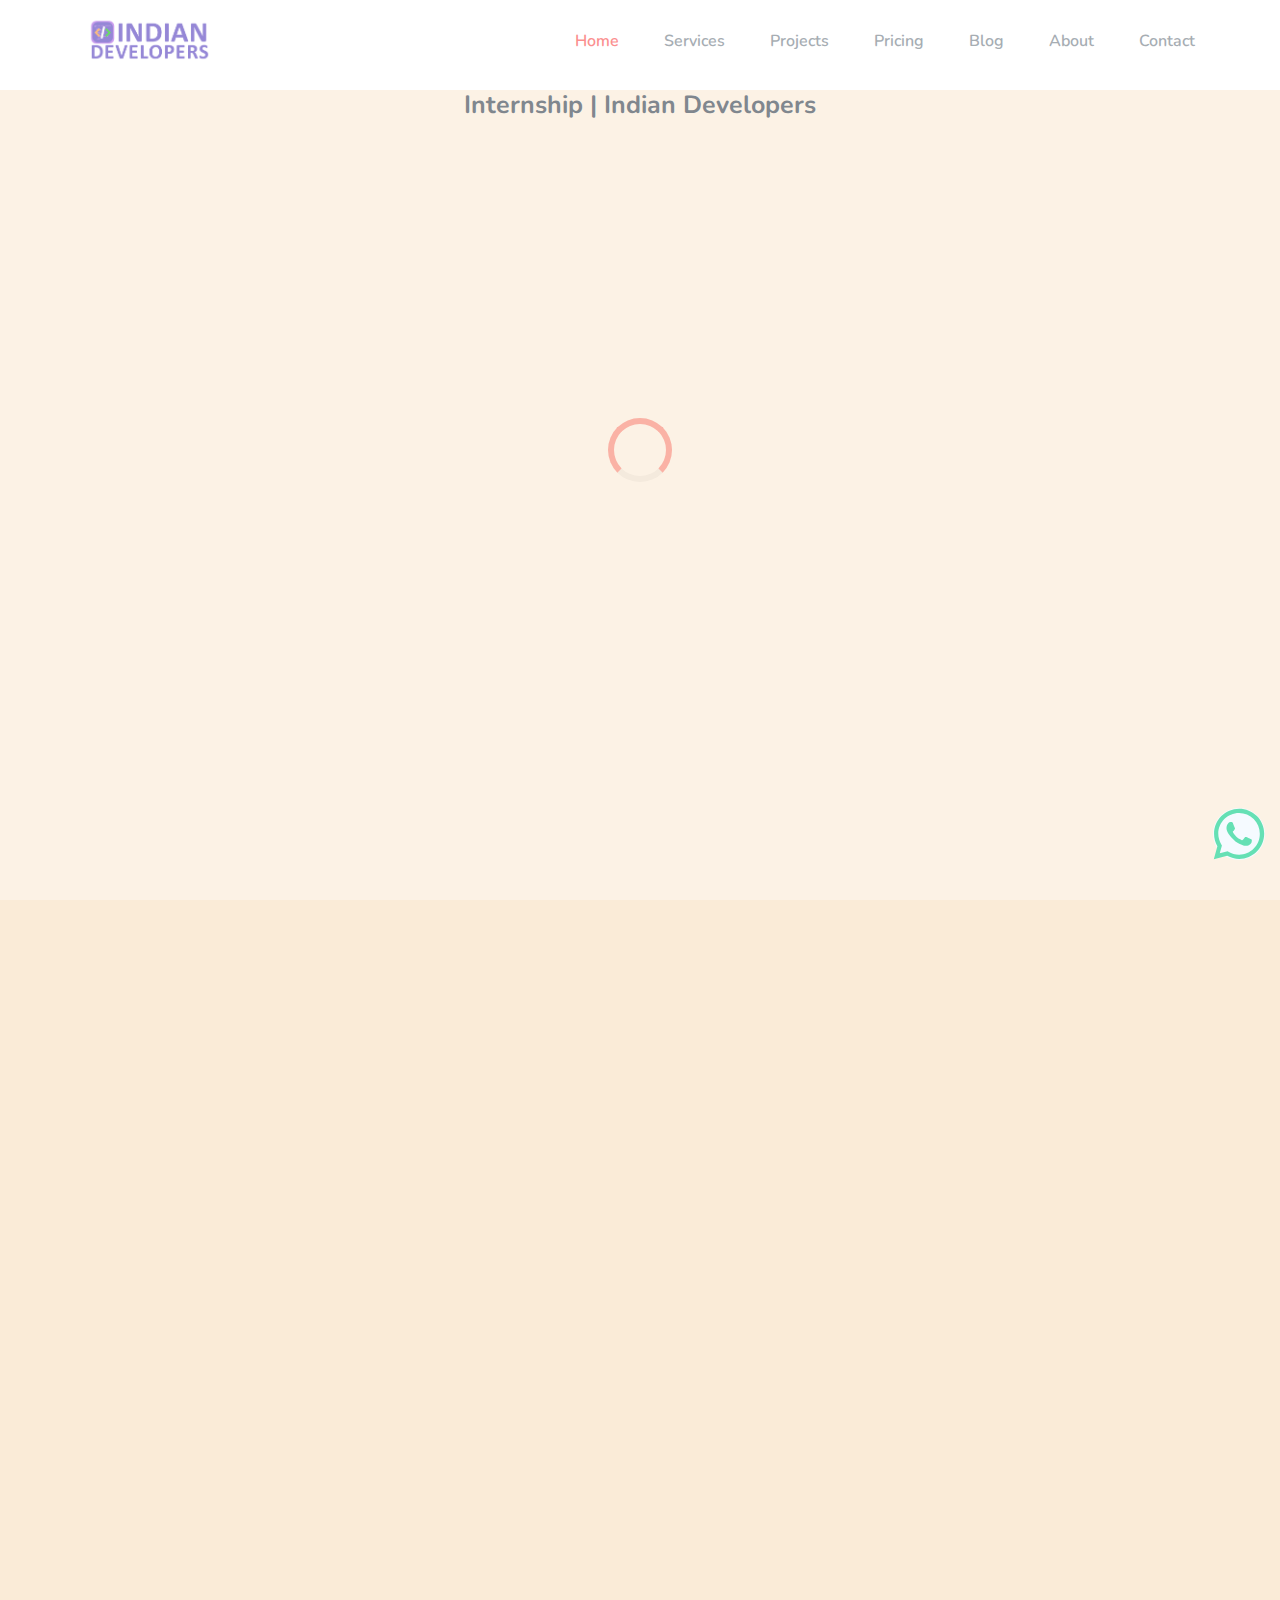
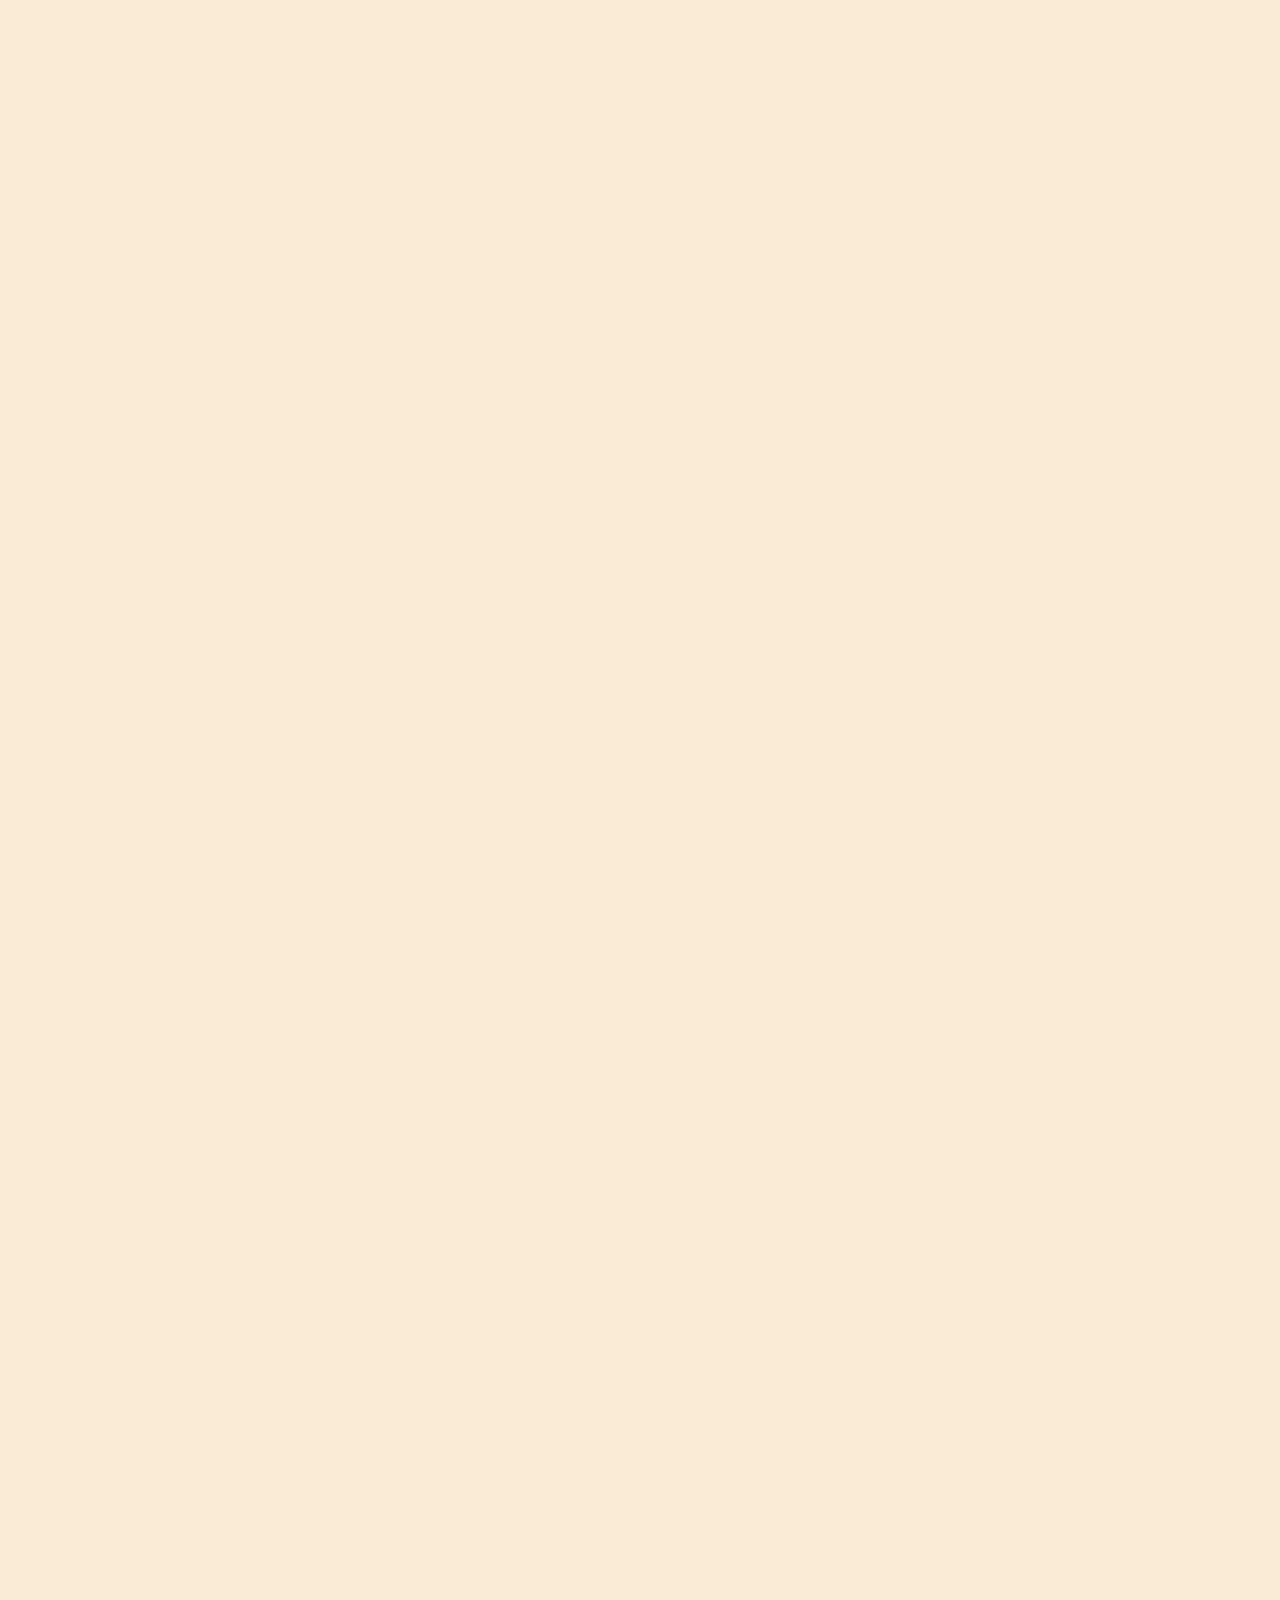
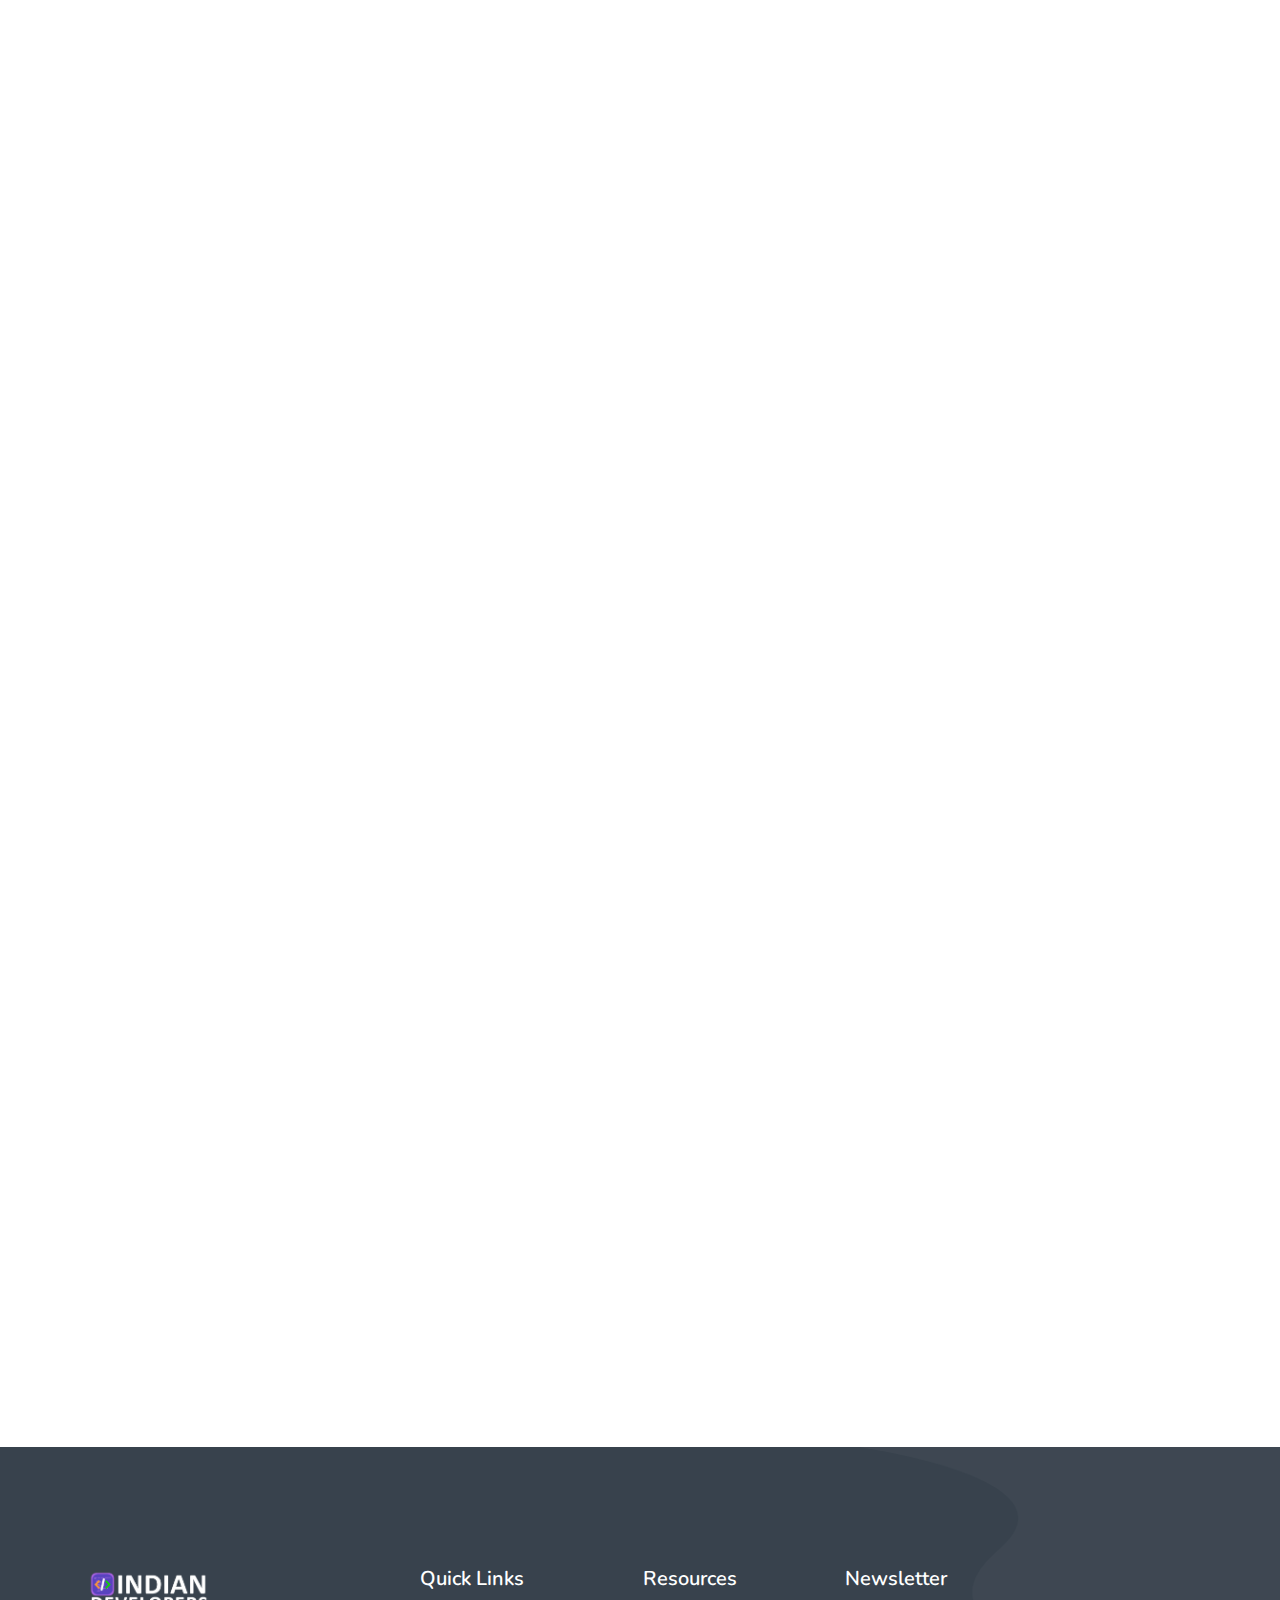
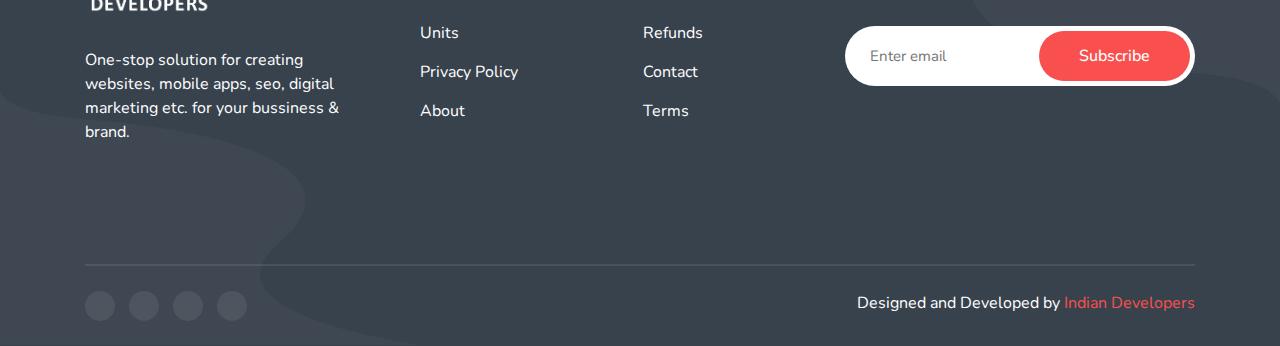
==== commit 582a93ee: "add responsive to internship project submission page" ====
--- a/internship-project-submit.html
+++ b/internship-project-submit.html
@@ -137,7 +137,7 @@
 <section id="internship-sec">
   <div>
     <h2>Internship | Indian Developers</h2>
-    <iframe src="https://docs.google.com/forms/d/e/1FAIpQLScjnGTlPlwlD8N4UE9r8K__7syXTSXbEn0MBsM4zRb0-w_rQg/viewform?embedded=true" width="840" height="3000" frameborder="0" marginheight="0" marginwidth="0">Loading…</iframe>
+    <iframe src="https://docs.google.com/forms/d/e/1FAIpQLScjnGTlPlwlD8N4UE9r8K__7syXTSXbEn0MBsM4zRb0-w_rQg/viewform?embedded=true" width="90%" height="3000" frameborder="0" marginheight="0" marginwidth="0">Loading…</iframe>
   </div>
 </section>
   <section id="why" class="about_area pt-115 ">
--- a/css/custom.css
+++ b/css/custom.css
@@ -25,6 +25,7 @@
 }
 #internship-sec div h2{
   text-align: center;
+  font-size: 25px;
 }
 #internship-sec div{
   display: flex;
